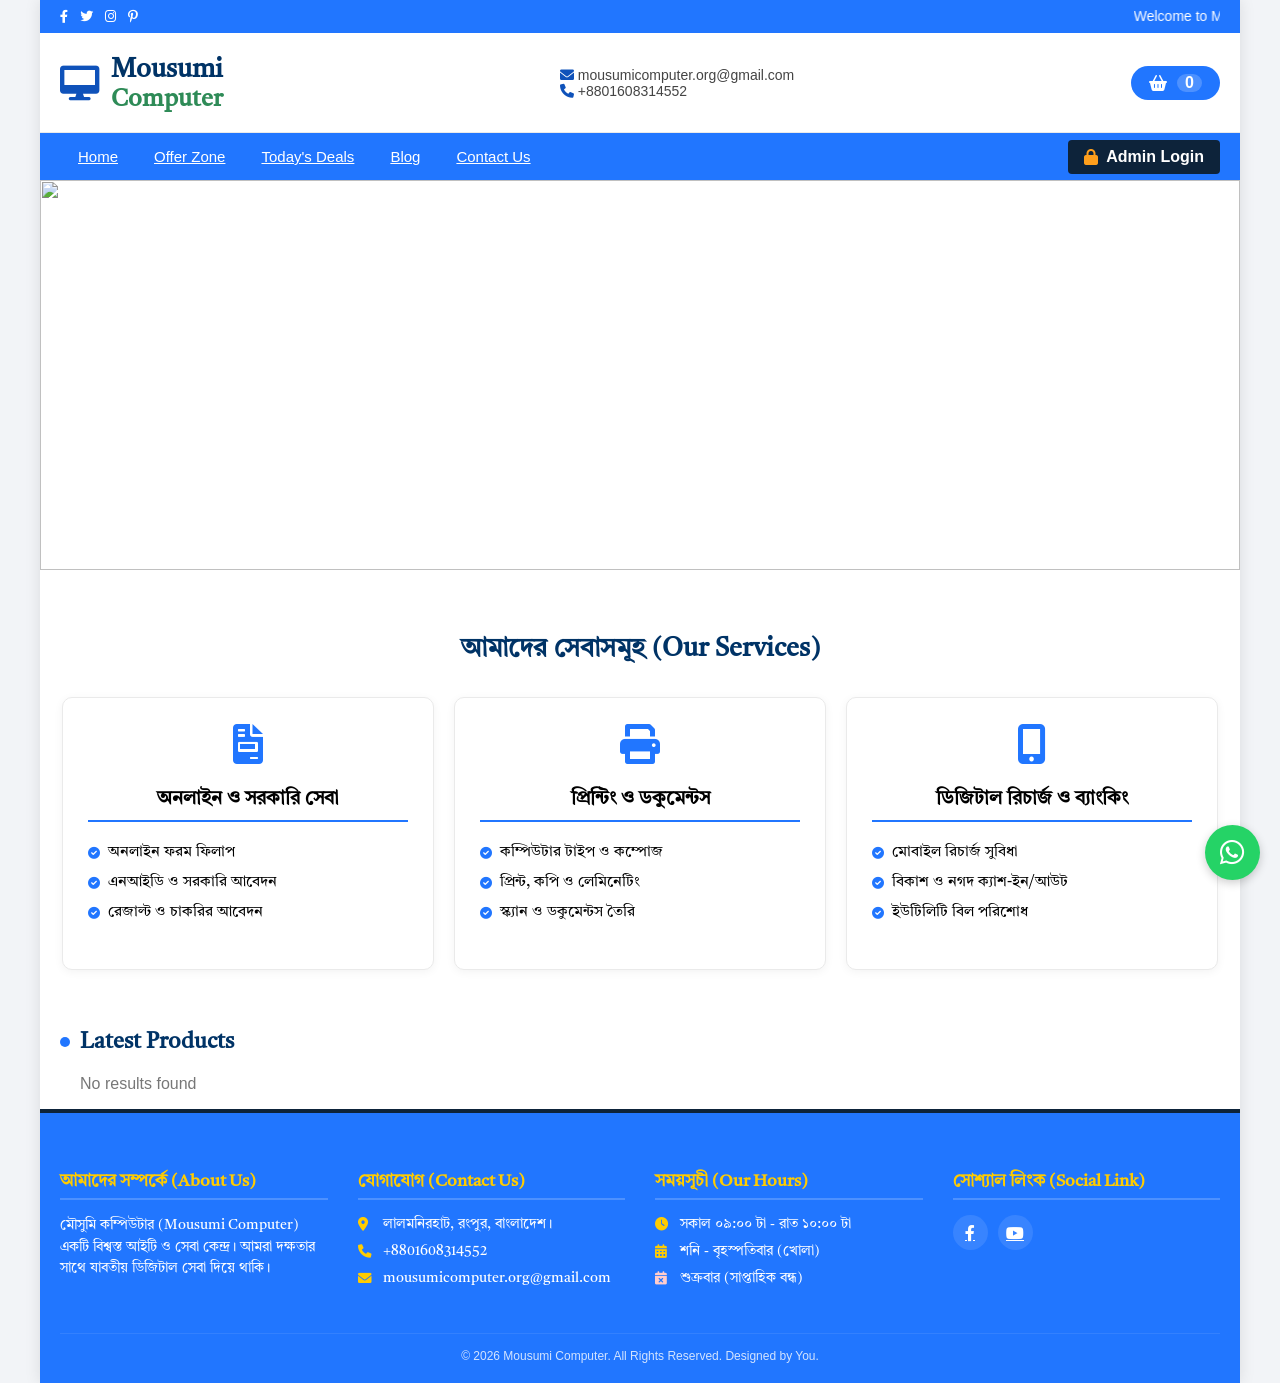
==== index.html @ 5959dccf "Update index.html" ====
<!DOCTYPE html>
<html lang="bn">
<head>
  <meta charset="UTF-8">
  <meta name="viewport" content="width=device-width, initial-scale=1.0">
  <title>Mousumi Computer - IT & Digital Service</title>
  <link href="https://cdnjs.cloudflare.com/ajax/libs/font-awesome/6.0.0/css/all.min.css" rel="stylesheet"/>
  <link href="https://fonts.googleapis.com/css2?family=Tiro+Bangla&display=swap" rel="stylesheet"/>

  <style>
    body { margin: 0; padding: 0; font-family: 'Segoe UI', Tahoma, sans-serif; background-color: #f2f4f7; }
    .site-wrapper { max-width: 1200px; margin: 0 auto; background-color: #ffffff; box-shadow: 0 0 15px rgba(0,0,0,0.1); }
    .tiro-text { font-family: 'Tiro Bangla', serif !important; }

    /* টপ বার */
    .ticker-top-bar { background-color: #2176ff; padding: 8px 20px; color: #ffffff; font-size: 14px; display: flex; justify-content: space-between; align-items: center; }
    .top-social-icons { display: flex; gap: 12px; }
    .top-social-icons a { color: #ffffff; font-size: 13px; }

    /* হেডার */
    .middle-header { padding: 20px; display: flex; justify-content: space-between; align-items: center; border-bottom: 1px solid #eaeaea; }
    .logo-area { display: flex; align-items: center; gap: 12px; }
    .logo-text h1 { margin: 0; font-size: 26px; color: #003366; }
    .logo-text p { margin: 0; font-size: 24px; color: #2e8b57; line-height: 1; font-weight: bold; }
    .contact-details { font-size: 14px; color: #444; font-weight: 500; }
    .cart-box { background-color: #2176ff; color: #ffffff; padding: 8px 18px; border-radius: 30px; display: flex; align-items: center; gap: 10px; font-weight: bold; }

    /* মেনু ও অ্যাডমিন বাটন */
    .nav-container { background-color: #2176ff; display: flex; justify-content: space-between; align-items: center; padding: 0 20px; }
    .main-menu { display: flex; list-style: none; margin: 0; padding: 0; }
    .main-menu li a { color: #ffffff; padding: 15px 18px; display: block; font-size: 15px; }
    .nav-admin-btn { background-color: #0d233a; color: #ffffff; padding: 8px 16px; border-radius: 4px; font-weight: bold; text-decoration: none; display: flex; align-items: center; gap: 8px; }

    /* স্লাইডার */
    .slider-container { width: 100%; position: relative; overflow: hidden; aspect-ratio: 16 / 5.2; }
    .mySlides { display: none; width: 100%; height: 100%; }
    .mySlides img { width: 100%; height: 100%; object-fit: cover; }

    /* সার্ভিস কার্ড */
    .services-section { padding: 40px 20px; text-align: center; }
    .services-title { font-size: 26px; color: #003366; margin-bottom: 30px; font-weight: bold; }
    .services-grid { display: flex; justify-content: center; gap: 20px; flex-wrap: wrap; }
    .service-card { background: #ffffff; border: 1px solid #eaeaea; border-radius: 10px; padding: 25px; width: 320px; text-align: left; box-shadow: 0 2px 10px rgba(0,0,0,0.05); }
    .service-icon-wrapper { text-align: center; margin-bottom: 10px; color: #2176ff; font-size: 40px; }
    .service-card h3 { font-size: 19px; text-align: center; border-bottom: 2px solid #2176ff; padding-bottom: 8px; margin-bottom: 15px; }
    .service-card ul { list-style: none; padding: 0; }
    .service-card ul li { padding: 5px 0; font-size: 14.5px; display: flex; align-items: center; gap: 8px; }
    .service-card ul li i { color: #2176ff; font-size: 12px; }

    /* Latest Products নীল বৃত্ত */
    .section-title { font-size: 22px; color: #003366; display: flex; align-items: center; gap: 10px; padding-left: 20px; }
    .section-title::before { content: ''; width: 10px; height: 10px; background: #2176ff; border-radius: 50%; display: inline-block; }

    /* ফুটার - ব্লকস্টাইল হলুদ টাইটেল */
    .site-footer { background-color: #2176ff; color: #ffffff; padding: 40px 20px 20px 20px; border-top: 4px solid #0d233a; }
    .footer-container { max-width: 1160px; margin: 0 auto; display: grid; grid-template-columns: repeat(auto-fit, minmax(240px, 1fr)); gap: 30px; }
    .footer-title { font-size: 17px; color: #ffcc00; font-weight: bold; margin-bottom: 15px; display: block; border-bottom: 2px solid rgba(255,255,255,0.2); padding-bottom: 5px; }
    .footer-links { list-style: none; padding: 0; }
    .footer-links li { margin-bottom: 10px; font-size: 13.5px; display: flex; align-items: center; gap: 10px; }
    .footer-links i { color: #ffcc00; width: 15px; }

    /* হোয়াটসঅ্যাপ চ্যাট - সঠিক ব্লগার ডিজাইন */
    .ws-chat-popup { display: none; width: 310px; background: white; border-radius: 10px; position: fixed; bottom: 85px; right: 20px; z-index: 1000; box-shadow: 0 5px 20px rgba(0,0,0,0.2); overflow: hidden; }
    .ws-chat-header { background: #075e54; color: white; padding: 12px 15px; display: flex; align-items: center; gap: 10px; }
    .ws-admin-img { width: 35px; height: 35px; background: rgba(255,255,255,0.2); border-radius: 50%; display: flex; align-items: center; justify-content: center; color: #ffcc00; }
    .ws-chat-body { padding: 15px; background: #e5ddd5; font-size: 14px; color: #333; }
    .ws-chat-footer { padding: 10px; background: #f0f0f0; display: flex; gap: 5px; }
    .ws-chat-footer input { flex: 1; border-radius: 20px; border: 1px solid #ccc; padding: 8px 15px; outline: none; }
    .ws-chat-footer button { background: #075e54; color: white; border: none; border-radius: 50%; width: 35px; height: 35px; cursor: pointer; }
    .ws-toggle-btn { position: fixed; bottom: 20px; right: 20px; background: #25d366; color: white; width: 55px; height: 55px; border-radius: 50%; display: flex; align-items: center; justify-content: center; font-size: 28px; cursor: pointer; box-shadow: 0 3px 10px rgba(0,0,0,0.2); }

    @media (max-width: 768px) {
      .services-grid { flex-direction: column; align-items: center; }
      .nav-container { flex-direction: column; padding: 10px; }
      .nav-admin-btn { width: 100%; margin-top: 10px; justify-content: center; }
    }
  </style>
</head>
<body>

<div class="site-wrapper">
  <!-- টপ বার -->
  <div class="ticker-top-bar">
    <div class="top-social-icons">
      <a href="#"><i class="fa-brands fa-facebook-f"></i></a>
      <a href="#"><i class="fa-brands fa-twitter"></i></a>
      <a href="#"><i class="fa-brands fa-instagram"></i></a>
      <a href="#"><i class="fa-brands fa-pinterest-p"></i></a>
    </div>
    <marquee>Welcome to Mousumi Computer! পাবেন সব ধরণের কম্পিউটার এক্সেসরিজ এবং গ্যাজেট।</marquee>
  </div>

  <!-- হেডার -->
  <div class="middle-header">
    <div class="logo-area">
      <i class="fa-solid fa-desktop" style="font-size: 35px; color: #0f52ba;"></i>
      <div class="logo-text">
        <h1 class="tiro-text">Mousumi</h1>
        <p class="tiro-text">Computer</p>
      </div>
    </div>
    <div class="contact-details">
      <span><i class="fa-solid fa-envelope" style="color: #0f52ba;"></i> mousumicomputer.org@gmail.com</span><br>
      <span><i class="fa-solid fa-phone" style="color: #0f52ba;"></i> +8801608314552</span>
    </div>
    <div class="cart-box">
      <i class="fa-solid fa-basket-shopping"></i> <span style="background: rgba(255,255,255,0.2); padding: 0 8px; border-radius: 10px;">0</span>
    </div>
  </div>

  <!-- মেনু -->
  <div class="nav-container">
    <ul class="main-menu">
      <li><a href="index.html">Home</a></li>
      <li><a href="#">Offer Zone</a></li>
      <li><a href="#">Today's Deals</a></li>
      <li><a href="#">Blog</a></li>
      <li><a href="#">Contact Us</a></li>
    </ul>
    <a href="admin.html" class="nav-admin-btn">
      <i class="fa-solid fa-lock" style="color: #ff9f1c;"></i> Admin Login
    </a>
  </div>

  <!-- স্লাইডার -->
  <div class="slider-container">
    <div class="mySlides fade"><img src="https://blogger.googleusercontent.com/img/b/R29vZ2xl/AVvXsEhyuEHGvl0OWkhwhEQazgWS2iI0Tnqu-rxsBnd5VD13ZsOfCiIImD34UCa7UW6gco_7lSqElNNow_Rij5JnmqPov3qjypkMR9bjLF_Wnk3MKYmELNgjDuTcCEBCo_alw096bcs-KJ9iBsoVI7g8ewYsww0SG7R47U9DJKLCsJcaYICsISoyvNTb-TTS_ZKg/s1600/thumbnail.jfif"></div>
    <div class="mySlides fade"><img src="https://blogger.googleusercontent.com/img/b/R29vZ2xl/AVvXsEiOBjonLmNzoJ-79JR7zuG34oybjvqZwEH8qLwM0HSKKPIEevysVa4U8YqpjsA_9lv4SZYMu8xF0lPBM3pud4K5YJ1n7XOcp1-7K0PrOri1k65GQmhEV0urrANFZP_bc9MssMCu3KuhONyDTQImK7ahg5ezvfdNNreG4-GI0QlT85VxvKP08hfyQnPd2Rxc/s1600/unnamed%20%282%29.jpg"></div>
    <script>
      let sIdx = 0; showS();
      function showS() {
        let slides = document.getElementsByClassName("mySlides");
        for (let i = 0; i < slides.length; i++) slides[i].style.display = "none";
        sIdx++; if (sIdx > slides.length) sIdx = 1;
        slides[sIdx-1].style.display = "block";
        setTimeout(showS, 5000);
      }
    </script>
  </div>

  <!-- সার্ভিস সেকশন -->
  <div class="services-section">
    <h2 class="services-title tiro-text">আমাদের সেবাসমূহ (Our Services)</h2>
    <div class="services-grid">
      <div class="service-card">
        <div class="service-icon-wrapper"><i class="fa-solid fa-file-invoice"></i></div>
        <h3 class="tiro-text">অনলাইন ও সরকারি সেবা</h3>
        <ul class="tiro-text">
          <li><i class="fa-solid fa-circle-check"></i> অনলাইন ফরম ফিলাপ</li>
          <li><i class="fa-solid fa-circle-check"></i> এনআইডি ও সরকারি আবেদন</li>
          <li><i class="fa-solid fa-circle-check"></i> রেজাল্ট ও চাকরির আবেদন</li>
        </ul>
      </div>
      <div class="service-card">
        <div class="service-icon-wrapper"><i class="fa-solid fa-print"></i></div>
        <h3 class="tiro-text">প্রিন্টিং ও ডকুমেন্টস</h3>
        <ul class="tiro-text">
          <li><i class="fa-solid fa-circle-check"></i> কম্পিউটার টাইপ ও কম্পোজ</li>
          <li><i class="fa-solid fa-circle-check"></i> প্রিন্ট, কপি ও লেমিনেটিং</li>
          <li><i class="fa-solid fa-circle-check"></i> স্ক্যান ও ডকুমেন্টস তৈরি</li>
        </ul>
      </div>
      <div class="service-card">
        <div class="service-icon-wrapper"><i class="fa-solid fa-mobile-screen-button"></i></div>
        <h3 class="tiro-text">ডিজিটাল রিচার্জ ও ব্যাংকিং</h3>
        <ul class="tiro-text">
          <li><i class="fa-solid fa-circle-check"></i> মোবাইল রিচার্জ সুবিধা</li>
          <li><i class="fa-solid fa-circle-check"></i> বিকাশ ও নগদ ক্যাশ-ইন/আউট</li>
          <li><i class="fa-solid fa-circle-check"></i> ইউটিলিটি বিল পরিশোধ</li>
        </ul>
      </div>
    </div>
  </div>

  <!-- লেটেস্ট প্রোডাক্ট টাইটেল -->
  <h2 class="section-title tiro-text">Latest Products</h2>
  <p style="padding-left: 40px; color: #777;">No results found</p>

  <!-- ফুটার -->
  <footer class="site-footer">
    <div class="footer-container">
      <div class="footer-column">
        <h3 class="footer-title tiro-text">আমাদের সম্পর্কে (About Us)</h3>
        <p class="tiro-text" style="font-size: 13.5px; line-height: 1.6;">মৌসুমি কম্পিউটার (Mousumi Computer) একটি বিশ্বস্ত আইটি ও সেবা কেন্দ্র। আমরা দক্ষতার সাথে যাবতীয় ডিজিটাল সেবা দিয়ে থাকি।</p>
      </div>
      <div class="footer-column">
        <h3 class="footer-title tiro-text">যোগাযোগ (Contact Us)</h3>
        <ul class="footer-links tiro-text">
          <li><i class="fa-solid fa-location-dot"></i> লালমনিরহাট, রংপুর, বাংলাদেশ।</li>
          <li><i class="fa-solid fa-phone"></i> +8801608314552</li>
          <li><i class="fa-solid fa-envelope"></i> mousumicomputer.org@gmail.com</li>
        </ul>
      </div>
      <div class="footer-column">
        <h3 class="footer-title tiro-text">সময়সূচী (Our Hours)</h3>
        <ul class="footer-links tiro-text">
          <li><i class="fa-solid fa-clock"></i> সকাল ০৯:০০ টা - রাত ১০:০০ টা</li>
          <li><i class="fa-solid fa-calendar-days"></i> শনি - বৃহস্পতিবার (খোলা)</li>
          <li><i class="fa-solid fa-calendar-xmark" style="color: #ffcccc;"></i> শুক্রবার (সাপ্তাহিক বন্ধ)</li>
        </ul>
      </div>
      <div class="footer-column">
        <h3 class="footer-title tiro-text">সোশ্যাল লিংক (Social Link)</h3>
        <div style="display: flex; gap: 10px;">
          <a href="#" style="background: rgba(255,255,255,0.1); width: 35px; height: 35px; border-radius: 50%; display: flex; align-items: center; justify-content: center; color: white;"><i class="fa-brands fa-facebook-f"></i></a>
          <a href="#" style="background: rgba(255,255,255,0.1); width: 35px; height: 35px; border-radius: 50%; display: flex; align-items: center; justify-content: center; color: white;"><i class="fa-brands fa-youtube"></i></a>
        </div>
      </div>
    </div>
    <div style="text-align: center; margin-top: 30px; font-size: 12px; opacity: 0.8; border-top: 1px solid rgba(255,255,255,0.1); padding-top: 15px;">
      &copy; 2026 Mousumi Computer. All Rights Reserved. Designed by You.
    </div>
  </footer>
</div>

<!-- হোয়াটসঅ্যাপ চ্যাট -->
<div id="wsChatPopup" class="ws-chat-popup">
  <div class="ws-chat-header">
    <div class="ws-admin-img"><i class="fa-solid fa-user-gear"></i></div>
    <div style="flex: 1;">
      <h4 style="margin: 0; font-size: 15px;">Mousumi Computer</h4>
      <p style="margin: 0; font-size: 11px; opacity: 0.8;">● Online</p>
    </div>
    <button onclick="tgWs()" style="background:none; border:none; color:white; font-size: 20px; cursor:pointer;">&times;</button>
  </div>
  <div class="ws-chat-body tiro-text">আসসালামু আলাইকুম! মৌসুমি কম্পিউটারে আপনাকে স্বাগতম। আমরা কীভাবে আপনাকে সাহায্য করতে পারি?</div>
  <div class="ws-chat-footer">
    <input type="text" id="wsM" placeholder="মেসেজ লিখুন...">
    <button onclick="sendW()"><i class="fa-solid fa-paper-plane"></i></button>
  </div>
</div>
<div class="ws-toggle-btn" onclick="tgWs()"><i class="fa-brands fa-whatsapp"></i></div>

<script>
  function tgWs() { let p = document.getElementById('wsChatPopup'); p.style.display = (p.style.display==='block')?'none':'block'; }
  function sendW() { let m = document.getElementById('wsM').value; if(m) window.open("https://wa.me/8801608314552?text="+encodeURIComponent(m)); }
</script>

</body>
</html>
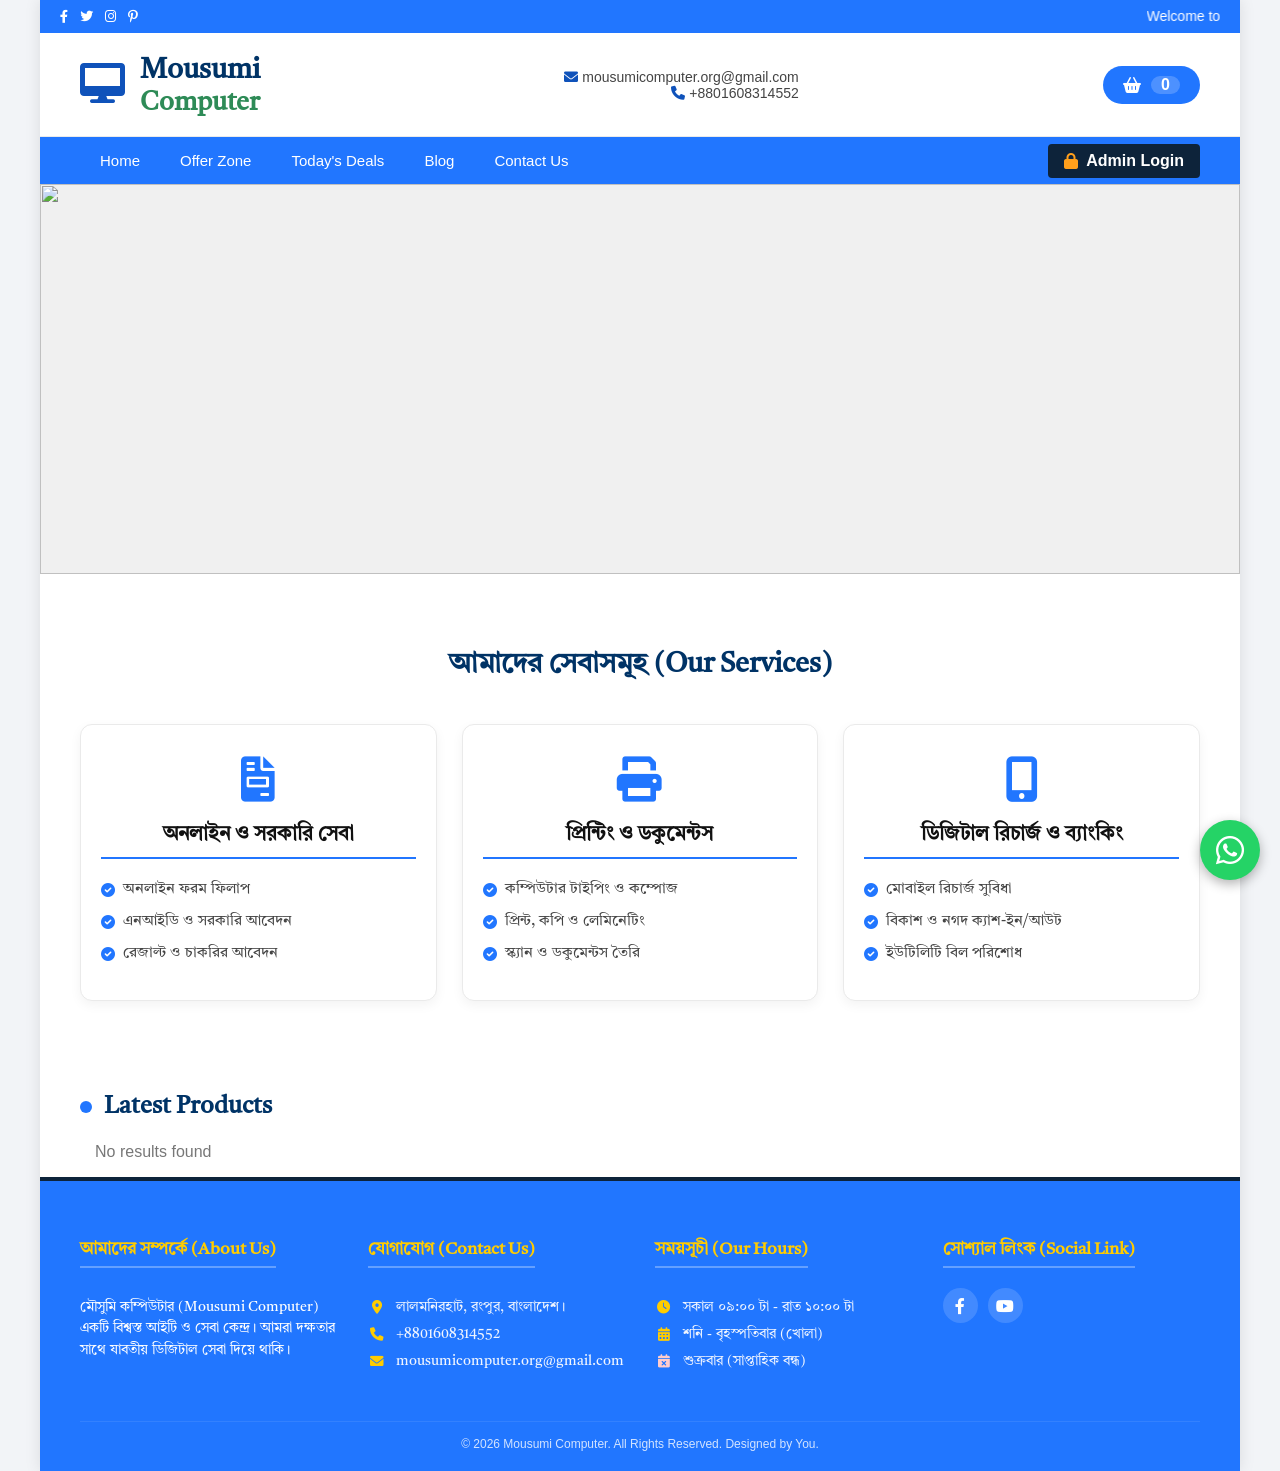
==== commit 690435a8: "Update index.html" ====
--- a/index.html
+++ b/index.html
@@ -4,75 +4,94 @@
   <meta charset="UTF-8">
   <meta name="viewport" content="width=device-width, initial-scale=1.0">
   <title>Mousumi Computer - IT & Digital Service</title>
+  
+  <!-- FontAwesome Icons -->
   <link href="https://cdnjs.cloudflare.com/ajax/libs/font-awesome/6.0.0/css/all.min.css" rel="stylesheet"/>
+  
+  <!-- Tiro Bangla & Google Fonts -->
   <link href="https://fonts.googleapis.com/css2?family=Tiro+Bangla&display=swap" rel="stylesheet"/>
 
   <style>
-    body { margin: 0; padding: 0; font-family: 'Segoe UI', Tahoma, sans-serif; background-color: #f2f4f7; }
+    /* ১. গ্লোবাল ডিজাইন */
+    body { margin: 0; padding: 0; font-family: 'Segoe UI', Tahoma, Geneva, sans-serif; background-color: #f2f4f7; color: #333; }
+    a { text-decoration: none; }
     .site-wrapper { max-width: 1200px; margin: 0 auto; background-color: #ffffff; box-shadow: 0 0 15px rgba(0,0,0,0.1); }
     .tiro-text { font-family: 'Tiro Bangla', serif !important; }
 
-    /* টপ বার */
+    /* ২. টপ বার */
     .ticker-top-bar { background-color: #2176ff; padding: 8px 20px; color: #ffffff; font-size: 14px; display: flex; justify-content: space-between; align-items: center; }
     .top-social-icons { display: flex; gap: 12px; }
     .top-social-icons a { color: #ffffff; font-size: 13px; }
 
-    /* হেডার */
-    .middle-header { padding: 20px; display: flex; justify-content: space-between; align-items: center; border-bottom: 1px solid #eaeaea; }
-    .logo-area { display: flex; align-items: center; gap: 12px; }
-    .logo-text h1 { margin: 0; font-size: 26px; color: #003366; }
-    .logo-text p { margin: 0; font-size: 24px; color: #2e8b57; line-height: 1; font-weight: bold; }
-    .contact-details { font-size: 14px; color: #444; font-weight: 500; }
-    .cart-box { background-color: #2176ff; color: #ffffff; padding: 8px 18px; border-radius: 30px; display: flex; align-items: center; gap: 10px; font-weight: bold; }
-
-    /* মেনু ও অ্যাডমিন বাটন */
-    .nav-container { background-color: #2176ff; display: flex; justify-content: space-between; align-items: center; padding: 0 20px; }
+    /* ৩. মিডল হেডার */
+    .middle-header { padding: 20px 40px; display: flex; justify-content: space-between; align-items: center; background: #ffffff; border-bottom: 1px solid #eaeaea; }
+    .logo-area { display: flex; align-items: center; gap: 15px; }
+    .logo-icon { color: #0f52ba; font-size: 40px; }
+    .logo-text h1 { margin: 0; font-size: 28px; color: #003366; font-weight: bold; }
+    .logo-text p { margin: 0; font-size: 26px; color: #2e8b57; font-weight: bold; line-height: 1; }
+    .contact-details { font-size: 14px; color: #444; font-weight: 500; text-align: right; }
+    .cart-box { background-color: #2176ff; color: #ffffff; padding: 10px 20px; border-radius: 30px; display: flex; align-items: center; gap: 10px; font-weight: bold; }
+
+    /* ৪. নেভিগেশন ও অ্যাডমিন বাটন */
+    .nav-container { background-color: #2176ff; display: flex; justify-content: space-between; align-items: center; padding: 0 40px; }
     .main-menu { display: flex; list-style: none; margin: 0; padding: 0; }
-    .main-menu li a { color: #ffffff; padding: 15px 18px; display: block; font-size: 15px; }
-    .nav-admin-btn { background-color: #0d233a; color: #ffffff; padding: 8px 16px; border-radius: 4px; font-weight: bold; text-decoration: none; display: flex; align-items: center; gap: 8px; }
-
-    /* স্লাইডার */
-    .slider-container { width: 100%; position: relative; overflow: hidden; aspect-ratio: 16 / 5.2; }
+    .main-menu li a { color: #ffffff; display: block; padding: 15px 20px; font-size: 15px; font-weight: 500; }
+    .nav-admin-btn { background-color: #0d233a; color: #ffffff; padding: 8px 16px; border-radius: 4px; font-weight: 600; display: inline-flex; align-items: center; gap: 8px; }
+
+    /* ৫. ইমেজ স্লাইডার */
+    .slider-container { width: 100%; position: relative; overflow: hidden; aspect-ratio: 16 / 5.2; background-color: #f0f0f0; }
     .mySlides { display: none; width: 100%; height: 100%; }
     .mySlides img { width: 100%; height: 100%; object-fit: cover; }
 
-    /* সার্ভিস কার্ড */
-    .services-section { padding: 40px 20px; text-align: center; }
-    .services-title { font-size: 26px; color: #003366; margin-bottom: 30px; font-weight: bold; }
-    .services-grid { display: flex; justify-content: center; gap: 20px; flex-wrap: wrap; }
-    .service-card { background: #ffffff; border: 1px solid #eaeaea; border-radius: 10px; padding: 25px; width: 320px; text-align: left; box-shadow: 0 2px 10px rgba(0,0,0,0.05); }
-    .service-icon-wrapper { text-align: center; margin-bottom: 10px; color: #2176ff; font-size: 40px; }
-    .service-card h3 { font-size: 19px; text-align: center; border-bottom: 2px solid #2176ff; padding-bottom: 8px; margin-bottom: 15px; }
-    .service-card ul { list-style: none; padding: 0; }
-    .service-card ul li { padding: 5px 0; font-size: 14.5px; display: flex; align-items: center; gap: 8px; }
-    .service-card ul li i { color: #2176ff; font-size: 12px; }
-
-    /* Latest Products নীল বৃত্ত */
-    .section-title { font-size: 22px; color: #003366; display: flex; align-items: center; gap: 10px; padding-left: 20px; }
-    .section-title::before { content: ''; width: 10px; height: 10px; background: #2176ff; border-radius: 50%; display: inline-block; }
-
-    /* ফুটার - ব্লকস্টাইল হলুদ টাইটেল */
-    .site-footer { background-color: #2176ff; color: #ffffff; padding: 40px 20px 20px 20px; border-top: 4px solid #0d233a; }
-    .footer-container { max-width: 1160px; margin: 0 auto; display: grid; grid-template-columns: repeat(auto-fit, minmax(240px, 1fr)); gap: 30px; }
-    .footer-title { font-size: 17px; color: #ffcc00; font-weight: bold; margin-bottom: 15px; display: block; border-bottom: 2px solid rgba(255,255,255,0.2); padding-bottom: 5px; }
+    /* ৬. আমাদের সেবাসমূহ (ডেস্কটপে ৩টি এক লাইনে রাখার জন্য Grid ব্যবহার) */
+    .services-section { padding: 50px 40px; background-color: #ffffff; text-align: center; }
+    .services-title { font-size: 28px; color: #003366; margin-bottom: 40px; font-weight: bold; }
+    .services-grid { 
+      display: grid; 
+      grid-template-columns: repeat(3, 1fr); /* ডেস্কটপে ৩টি সমান কলাম */
+      gap: 25px; 
+      max-width: 1120px; 
+      margin: 0 auto; 
+    }
+    .service-card {
+      background: #ffffff; border: 1px solid #eaeaea; border-radius: 12px; padding: 30px 20px;
+      box-shadow: 0 4px 12px rgba(0,0,0,0.05); text-align: left;
+    }
+    .service-icon-wrapper { text-align: center; margin-bottom: 15px; color: #2176ff; font-size: 45px; }
+    .service-card h3 { font-size: 20px; color: #111; margin: 10px 0; text-align: center; border-bottom: 2px solid #2176ff; padding-bottom: 8px; font-weight: bold; white-space: nowrap; }
+    .service-card ul { list-style: none; padding: 0; margin: 15px 0 0 0; }
+    .service-card ul li { font-size: 15px; color: #444; padding: 6px 0; display: flex; align-items: center; gap: 8px; }
+    .service-card ul li i { color: #2176ff; font-size: 14px; }
+
+    /* ৭. লেটেস্ট প্রোডাক্ট টাইটেল */
+    .section-title { font-size: 24px; color: #003366; display: flex; align-items: center; gap: 12px; margin: 40px 0 20px 40px; font-weight: bold; }
+    .section-title::before { content: ''; width: 12px; height: 12px; background: #2176ff; border-radius: 50%; display: inline-block; }
+
+    /* ৮. ফুটার ডিজাইন */
+    .site-footer { background-color: #2176ff; color: #ffffff; padding: 40px 40px 20px 40px; border-top: 4px solid #0d233a; }
+    .footer-container { display: grid; grid-template-columns: repeat(auto-fit, minmax(250px, 1fr)); gap: 30px; }
+    .footer-title { font-size: 17px; color: #ffcc00; font-weight: bold; margin-bottom: 15px; display: inline-block; border-bottom: 2px solid rgba(255,255,255,0.3); padding-bottom: 5px; }
     .footer-links { list-style: none; padding: 0; }
-    .footer-links li { margin-bottom: 10px; font-size: 13.5px; display: flex; align-items: center; gap: 10px; }
-    .footer-links i { color: #ffcc00; width: 15px; }
-
-    /* হোয়াটসঅ্যাপ চ্যাট - সঠিক ব্লগার ডিজাইন */
-    .ws-chat-popup { display: none; width: 310px; background: white; border-radius: 10px; position: fixed; bottom: 85px; right: 20px; z-index: 1000; box-shadow: 0 5px 20px rgba(0,0,0,0.2); overflow: hidden; }
-    .ws-chat-header { background: #075e54; color: white; padding: 12px 15px; display: flex; align-items: center; gap: 10px; }
-    .ws-admin-img { width: 35px; height: 35px; background: rgba(255,255,255,0.2); border-radius: 50%; display: flex; align-items: center; justify-content: center; color: #ffcc00; }
-    .ws-chat-body { padding: 15px; background: #e5ddd5; font-size: 14px; color: #333; }
-    .ws-chat-footer { padding: 10px; background: #f0f0f0; display: flex; gap: 5px; }
-    .ws-chat-footer input { flex: 1; border-radius: 20px; border: 1px solid #ccc; padding: 8px 15px; outline: none; }
-    .ws-chat-footer button { background: #075e54; color: white; border: none; border-radius: 50%; width: 35px; height: 35px; cursor: pointer; }
-    .ws-toggle-btn { position: fixed; bottom: 20px; right: 20px; background: #25d366; color: white; width: 55px; height: 55px; border-radius: 50%; display: flex; align-items: center; justify-content: center; font-size: 28px; cursor: pointer; box-shadow: 0 3px 10px rgba(0,0,0,0.2); }
-
-    @media (max-width: 768px) {
-      .services-grid { flex-direction: column; align-items: center; }
-      .nav-container { flex-direction: column; padding: 10px; }
+    .footer-links li { margin-bottom: 10px; font-size: 13.5px; display: flex; align-items: center; gap: 10px; color: #f0f5ff; }
+    .footer-links i { color: #ffcc00; width: 18px; text-align: center; }
+
+    /* ৯. হোয়াটসঅ্যাপ চ্যাট */
+    .ws-chat-popup { display: none; width: 310px; background: white; border-radius: 12px; position: fixed; bottom: 90px; right: 20px; z-index: 10000; box-shadow: 0 5px 25px rgba(0,0,0,0.2); overflow: hidden; }
+    .ws-chat-header { background: #075e54; color: white; padding: 15px; display: flex; align-items: center; gap: 12px; }
+    .ws-admin-img { width: 40px; height: 40px; background: rgba(255,255,255,0.2); border-radius: 50%; display: flex; align-items: center; justify-content: center; color: #ffcc00; font-size: 20px; }
+    .ws-chat-body { padding: 20px; background: #e5ddd5; font-size: 14px; color: #333; line-height: 1.5; }
+    .ws-chat-footer { padding: 10px; background: #f0f0f0; display: flex; gap: 8px; border-top: 1px solid #ddd; }
+    .ws-chat-footer input { flex: 1; border-radius: 20px; border: 1px solid #ccc; padding: 10px 15px; outline: none; }
+    .ws-chat-footer button { background: #075e54; color: white; border: none; border-radius: 50%; width: 40px; height: 40px; cursor: pointer; display: flex; align-items: center; justify-content: center; }
+    .ws-toggle-btn { position: fixed; bottom: 20px; right: 20px; background: #25d366; color: white; width: 60px; height: 60px; border-radius: 50%; display: flex; align-items: center; justify-content: center; font-size: 32px; cursor: pointer; box-shadow: 0 4px 12px rgba(0,0,0,0.3); z-index: 9999; }
+
+    /* ১০. রেসপন্সিভ মোবাইল ডিজাইন */
+    @media (max-width: 900px) {
+      .services-grid { grid-template-columns: 1fr; } /* মোবাইলে একটি করে কার্ড */
+      .middle-header, .nav-container { padding: 15px 20px; flex-direction: column; text-align: center; }
+      .contact-details { text-align: center; margin: 10px 0; }
       .nav-admin-btn { width: 100%; margin-top: 10px; justify-content: center; }
+      .logo-area { flex-direction: column; }
     }
   </style>
 </head>
@@ -87,13 +106,15 @@
       <a href="#"><i class="fa-brands fa-instagram"></i></a>
       <a href="#"><i class="fa-brands fa-pinterest-p"></i></a>
     </div>
-    <marquee>Welcome to Mousumi Computer! পাবেন সব ধরণের কম্পিউটার এক্সেসরিজ এবং গ্যাজেট।</marquee>
-  </div>
-
-  <!-- হেডার -->
+    <marquee behavior="scroll" direction="left" scrollamount="6">
+      Welcome to Mousumi Computer! পাবেন সব ধরণের কম্পিউটার এক্সেসরিজ এবং ডিজিটাল অনলাইন সেবা।
+    </marquee>
+  </div>
+
+  <!-- মিডল হেডার -->
   <div class="middle-header">
     <div class="logo-area">
-      <i class="fa-solid fa-desktop" style="font-size: 35px; color: #0f52ba;"></i>
+      <div class="logo-icon"><i class="fa-solid fa-desktop"></i></div>
       <div class="logo-text">
         <h1 class="tiro-text">Mousumi</h1>
         <p class="tiro-text">Computer</p>
@@ -104,41 +125,45 @@
       <span><i class="fa-solid fa-phone" style="color: #0f52ba;"></i> +8801608314552</span>
     </div>
     <div class="cart-box">
-      <i class="fa-solid fa-basket-shopping"></i> <span style="background: rgba(255,255,255,0.2); padding: 0 8px; border-radius: 10px;">0</span>
-    </div>
-  </div>
-
-  <!-- মেনু -->
+      <i class="fa-solid fa-basket-shopping"></i>
+      <span style="background: rgba(255,255,255,0.2); padding: 0 10px; border-radius: 10px;">0</span>
+    </div>
+  </div>
+
+  <!-- নেভিগেশন বার -->
   <div class="nav-container">
-    <ul class="main-menu">
-      <li><a href="index.html">Home</a></li>
-      <li><a href="#">Offer Zone</a></li>
-      <li><a href="#">Today's Deals</a></li>
-      <li><a href="#">Blog</a></li>
-      <li><a href="#">Contact Us</a></li>
-    </ul>
-    <a href="admin.html" class="nav-admin-btn">
+    <nav class="main-nav">
+      <ul class="main-menu">
+        <li><a href="index.html">Home</a></li>
+        <li><a href="#">Offer Zone</a></li>
+        <li><a href="#">Today's Deals</a></li>
+        <li><a href="#">Blog</a></li>
+        <li><a href="#">Contact Us</a></li>
+      </ul>
+    </nav>
+    <a class="nav-admin-btn" href="admin.html">
       <i class="fa-solid fa-lock" style="color: #ff9f1c;"></i> Admin Login
     </a>
   </div>
 
-  <!-- স্লাইডার -->
+  <!-- স্লাইডার সেকশন -->
   <div class="slider-container">
     <div class="mySlides fade"><img src="https://blogger.googleusercontent.com/img/b/R29vZ2xl/AVvXsEhyuEHGvl0OWkhwhEQazgWS2iI0Tnqu-rxsBnd5VD13ZsOfCiIImD34UCa7UW6gco_7lSqElNNow_Rij5JnmqPov3qjypkMR9bjLF_Wnk3MKYmELNgjDuTcCEBCo_alw096bcs-KJ9iBsoVI7g8ewYsww0SG7R47U9DJKLCsJcaYICsISoyvNTb-TTS_ZKg/s1600/thumbnail.jfif"></div>
     <div class="mySlides fade"><img src="https://blogger.googleusercontent.com/img/b/R29vZ2xl/AVvXsEiOBjonLmNzoJ-79JR7zuG34oybjvqZwEH8qLwM0HSKKPIEevysVa4U8YqpjsA_9lv4SZYMu8xF0lPBM3pud4K5YJ1n7XOcp1-7K0PrOri1k65GQmhEV0urrANFZP_bc9MssMCu3KuhONyDTQImK7ahg5ezvfdNNreG4-GI0QlT85VxvKP08hfyQnPd2Rxc/s1600/unnamed%20%282%29.jpg"></div>
+    <div class="mySlides fade"><img src="https://blogger.googleusercontent.com/img/b/R29vZ2xl/AVvXsEjDRbRHiH_t4ZetPs1KztsKGjz6k7EFvgqUNVZYAP2O4VTO_-4Z07NgOjpKpo0WSaEfnagQMR4kqxgtZJxun83jD0m7LBlAWStbqzazYfzwaqb8mdRytxt3wlNVcKGo5CR__1RZHaFEreQBy6z_nN76RVLuKHj_v3lYAYeraO-A6KYgl1Mi6fKGf6Vak33S/s1600/Gemini_Generated_Image_4jooca4jooca4joo.png"></div>
     <script>
-      let sIdx = 0; showS();
-      function showS() {
+      let slideIndex = 0; showSlides();
+      function showSlides() {
         let slides = document.getElementsByClassName("mySlides");
         for (let i = 0; i < slides.length; i++) slides[i].style.display = "none";
-        sIdx++; if (sIdx > slides.length) sIdx = 1;
-        slides[sIdx-1].style.display = "block";
-        setTimeout(showS, 5000);
+        slideIndex++; if (slideIndex > slides.length) slideIndex = 1;
+        slides[slideIndex-1].style.display = "block";
+        setTimeout(showSlides, 5000);
       }
     </script>
   </div>
 
-  <!-- সার্ভিস সেকশন -->
+  <!-- আমাদের সেবাসমূহ (ডেস্কটপে ৩টি এক লাইনে থাকবে) -->
   <div class="services-section">
     <h2 class="services-title tiro-text">আমাদের সেবাসমূহ (Our Services)</h2>
     <div class="services-grid">
@@ -155,7 +180,7 @@
         <div class="service-icon-wrapper"><i class="fa-solid fa-print"></i></div>
         <h3 class="tiro-text">প্রিন্টিং ও ডকুমেন্টস</h3>
         <ul class="tiro-text">
-          <li><i class="fa-solid fa-circle-check"></i> কম্পিউটার টাইপ ও কম্পোজ</li>
+          <li><i class="fa-solid fa-circle-check"></i> কম্পিউটার টাইপিং ও কম্পোজ</li>
           <li><i class="fa-solid fa-circle-check"></i> প্রিন্ট, কপি ও লেমিনেটিং</li>
           <li><i class="fa-solid fa-circle-check"></i> স্ক্যান ও ডকুমেন্টস তৈরি</li>
         </ul>
@@ -174,9 +199,9 @@
 
   <!-- লেটেস্ট প্রোডাক্ট টাইটেল -->
   <h2 class="section-title tiro-text">Latest Products</h2>
-  <p style="padding-left: 40px; color: #777;">No results found</p>
-
-  <!-- ফুটার -->
+  <p style="padding-left: 55px; color: #777;">No results found</p>
+
+  <!-- ফুটার ডিজাইন -->
   <footer class="site-footer">
     <div class="footer-container">
       <div class="footer-column">
@@ -201,39 +226,48 @@
       </div>
       <div class="footer-column">
         <h3 class="footer-title tiro-text">সোশ্যাল লিংক (Social Link)</h3>
-        <div style="display: flex; gap: 10px;">
-          <a href="#" style="background: rgba(255,255,255,0.1); width: 35px; height: 35px; border-radius: 50%; display: flex; align-items: center; justify-content: center; color: white;"><i class="fa-brands fa-facebook-f"></i></a>
-          <a href="#" style="background: rgba(255,255,255,0.1); width: 35px; height: 35px; border-radius: 50%; display: flex; align-items: center; justify-content: center; color: white;"><i class="fa-brands fa-youtube"></i></a>
+        <div style="display: flex; gap: 10px; margin-top: 5px;">
+          <a href="#" style="background: rgba(255,255,255,0.15); width: 35px; height: 35px; border-radius: 50%; display: flex; align-items: center; justify-content: center; color: white;"><i class="fa-brands fa-facebook-f"></i></a>
+          <a href="#" style="background: rgba(255,255,255,0.15); width: 35px; height: 35px; border-radius: 50%; display: flex; align-items: center; justify-content: center; color: white;"><i class="fa-brands fa-youtube"></i></a>
         </div>
       </div>
     </div>
-    <div style="text-align: center; margin-top: 30px; font-size: 12px; opacity: 0.8; border-top: 1px solid rgba(255,255,255,0.1); padding-top: 15px;">
+    <div style="text-align: center; margin-top: 35px; font-size: 12px; opacity: 0.8; border-top: 1px solid rgba(255,255,255,0.1); padding-top: 15px;">
       &copy; 2026 Mousumi Computer. All Rights Reserved. Designed by You.
     </div>
   </footer>
 </div>
 
-<!-- হোয়াটসঅ্যাপ চ্যাট -->
+<!-- হোয়াটসঅ্যাপ চ্যাট বক্‌স -->
 <div id="wsChatPopup" class="ws-chat-popup">
   <div class="ws-chat-header">
     <div class="ws-admin-img"><i class="fa-solid fa-user-gear"></i></div>
     <div style="flex: 1;">
       <h4 style="margin: 0; font-size: 15px;">Mousumi Computer</h4>
-      <p style="margin: 0; font-size: 11px; opacity: 0.8;">● Online</p>
-    </div>
-    <button onclick="tgWs()" style="background:none; border:none; color:white; font-size: 20px; cursor:pointer;">&times;</button>
-  </div>
-  <div class="ws-chat-body tiro-text">আসসালামু আলাইকুম! মৌসুমি কম্পিউটারে আপনাকে স্বাগতম। আমরা কীভাবে আপনাকে সাহায্য করতে পারি?</div>
+      <p style="margin: 0; font-size: 11px; color: #cfdfdb;">● Online</p>
+    </div>
+    <button onclick="toggleWs()" style="background:none; border:none; color:white; font-size: 22px; cursor:pointer;">&times;</button>
+  </div>
+  <div class="ws-chat-body tiro-text">আসসালামু আলাইকুম! মৌসুমি কম্পিউটারে আপনাকে স্বাগতম। আমরা কীভাবে আপনাকে সাহায্য করতে পারি? নিচে আপনার মেসেজটি লিখুন।</div>
   <div class="ws-chat-footer">
-    <input type="text" id="wsM" placeholder="মেসেজ লিখুন...">
+    <input type="text" id="wsInput" placeholder="এখানে মেসেজ লিখুন...">
     <button onclick="sendW()"><i class="fa-solid fa-paper-plane"></i></button>
   </div>
 </div>
-<div class="ws-toggle-btn" onclick="tgWs()"><i class="fa-brands fa-whatsapp"></i></div>
+<div class="ws-toggle-btn" onclick="toggleWs()"><i class="fa-brands fa-whatsapp"></i></div>
 
 <script>
-  function tgWs() { let p = document.getElementById('wsChatPopup'); p.style.display = (p.style.display==='block')?'none':'block'; }
-  function sendW() { let m = document.getElementById('wsM').value; if(m) window.open("https://wa.me/8801608314552?text="+encodeURIComponent(m)); }
+  function toggleWs() { 
+    let p = document.getElementById('wsChatPopup'); 
+    p.style.display = (p.style.display === 'block') ? 'none' : 'block'; 
+  }
+  function sendW() { 
+    let m = document.getElementById('wsInput').value; 
+    if(m) {
+      window.open("https://wa.me/8801608314552?text=" + encodeURIComponent(m), '_blank'); 
+      document.getElementById('wsInput').value = '';
+    }
+  }
 </script>
 
 </body>
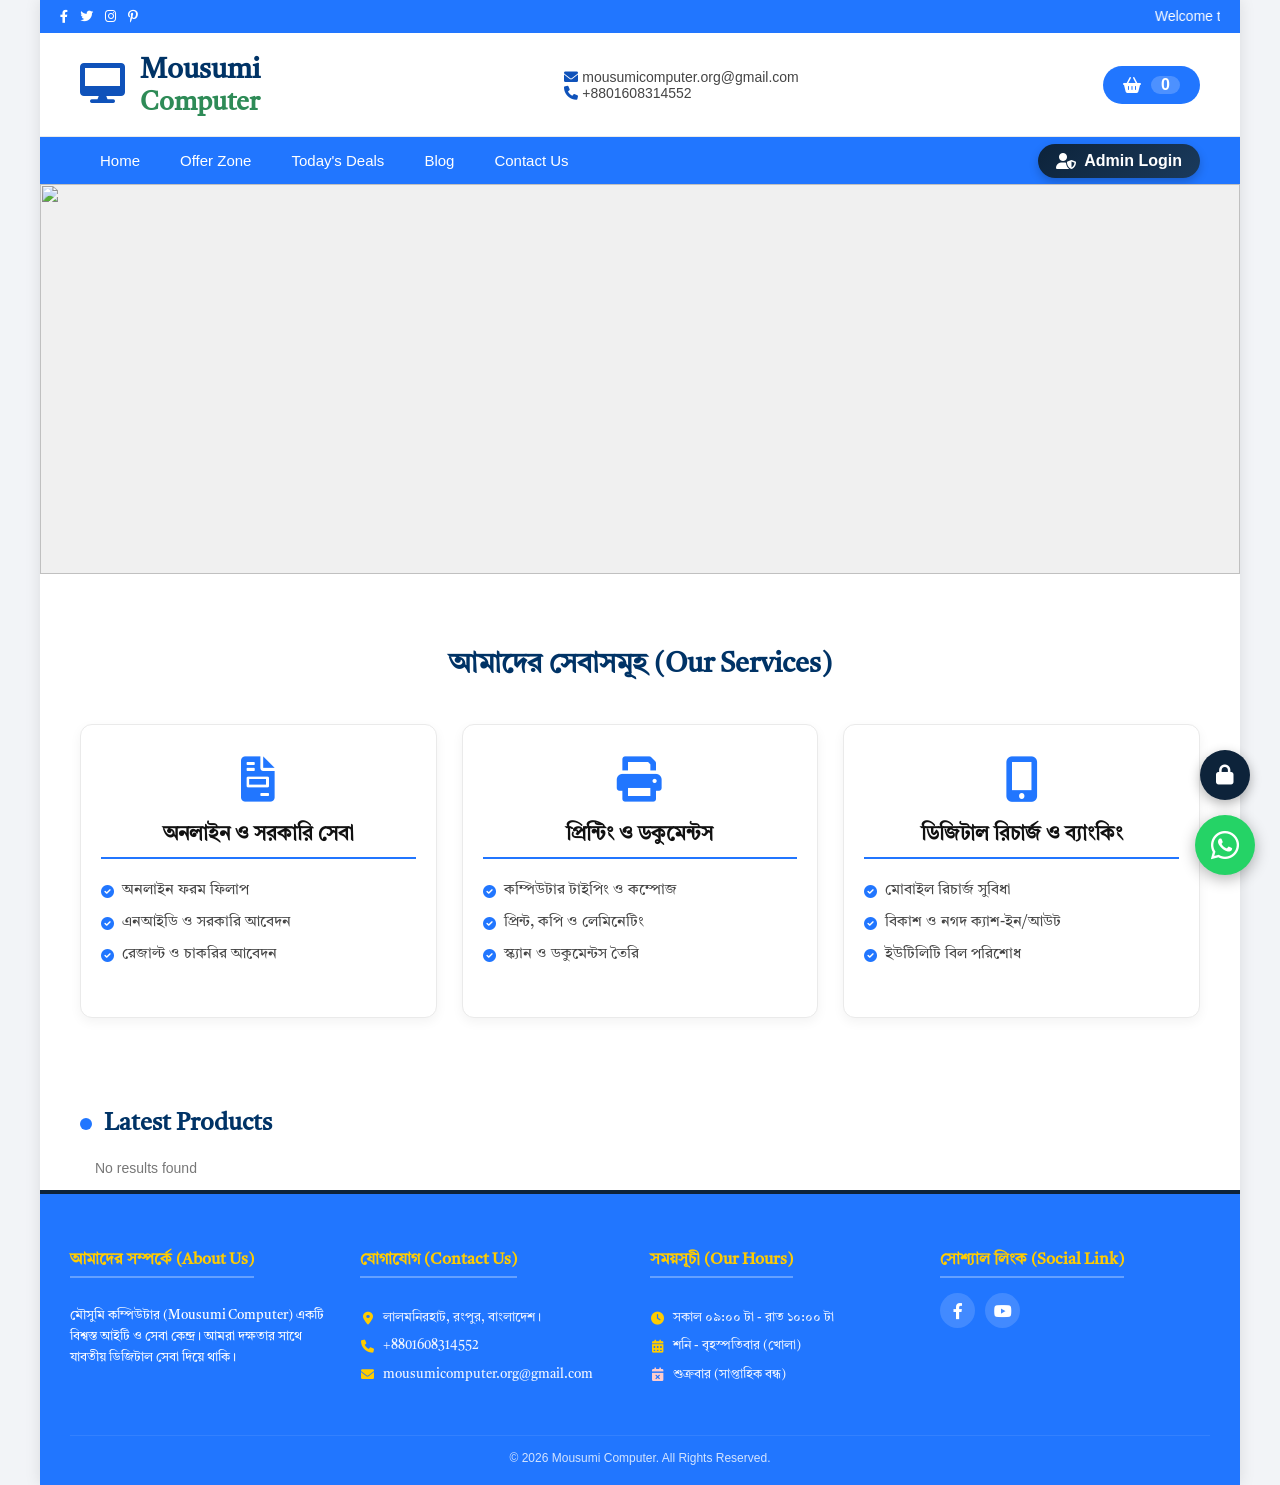
==== commit bb2503c5: "Update index.html" ====
--- a/index.html
+++ b/index.html
@@ -13,7 +13,7 @@
 
   <style>
     /* ১. গ্লোবাল ডিজাইন */
-    body { margin: 0; padding: 0; font-family: 'Segoe UI', Tahoma, Geneva, sans-serif; background-color: #f2f4f7; color: #333; }
+    body { margin: 0; padding: 0; font-family: 'Segoe UI', Tahoma, sans-serif; background-color: #f2f4f7; color: #333; overflow-x: hidden; }
     a { text-decoration: none; }
     .site-wrapper { max-width: 1200px; margin: 0 auto; background-color: #ffffff; box-shadow: 0 0 15px rgba(0,0,0,0.1); }
     .tiro-text { font-family: 'Tiro Bangla', serif !important; }
@@ -29,69 +29,117 @@
     .logo-icon { color: #0f52ba; font-size: 40px; }
     .logo-text h1 { margin: 0; font-size: 28px; color: #003366; font-weight: bold; }
     .logo-text p { margin: 0; font-size: 26px; color: #2e8b57; font-weight: bold; line-height: 1; }
-    .contact-details { font-size: 14px; color: #444; font-weight: 500; text-align: right; }
+    .contact-details { font-size: 14px; color: #444; font-weight: 500; }
     .cart-box { background-color: #2176ff; color: #ffffff; padding: 10px 20px; border-radius: 30px; display: flex; align-items: center; gap: 10px; font-weight: bold; }
 
-    /* ৪. নেভিগেশন ও অ্যাডমিন বাটন */
+    /* ৪. নেভিগেশন বার */
     .nav-container { background-color: #2176ff; display: flex; justify-content: space-between; align-items: center; padding: 0 40px; }
     .main-menu { display: flex; list-style: none; margin: 0; padding: 0; }
     .main-menu li a { color: #ffffff; display: block; padding: 15px 20px; font-size: 15px; font-weight: 500; }
-    .nav-admin-btn { background-color: #0d233a; color: #ffffff; padding: 8px 16px; border-radius: 4px; font-weight: 600; display: inline-flex; align-items: center; gap: 8px; }
+
+    /* আধুনিক অ্যাডমিন বাটন (অ্যানিমেটেড গ্রেডিয়েন্ট) */
+    .nav-admin-btn {
+      background: linear-gradient(135deg, #0d233a 0%, #1a3a5c 100%);
+      color: #ffffff !important;
+      padding: 8px 18px !important;
+      border-radius: 50px;
+      font-weight: 700;
+      display: inline-flex;
+      align-items: center;
+      gap: 8px;
+      box-shadow: 0 4px 10px rgba(0,0,0,0.2);
+      transition: all 0.3s;
+    }
+    .nav-admin-btn:hover { transform: translateY(-2px); box-shadow: 0 6px 15px rgba(0,0,0,0.3); }
 
     /* ৫. ইমেজ স্লাইডার */
     .slider-container { width: 100%; position: relative; overflow: hidden; aspect-ratio: 16 / 5.2; background-color: #f0f0f0; }
     .mySlides { display: none; width: 100%; height: 100%; }
     .mySlides img { width: 100%; height: 100%; object-fit: cover; }
 
-    /* ৬. আমাদের সেবাসমূহ (ডেস্কটপে ৩টি এক লাইনে রাখার জন্য Grid ব্যবহার) */
-    .services-section { padding: 50px 40px; background-color: #ffffff; text-align: center; }
+    /* ৬. সার্ভিস সেকশন */
+    .services-section { padding: 50px 40px; text-align: center; }
     .services-title { font-size: 28px; color: #003366; margin-bottom: 40px; font-weight: bold; }
-    .services-grid { 
-      display: grid; 
-      grid-template-columns: repeat(3, 1fr); /* ডেস্কটপে ৩টি সমান কলাম */
-      gap: 25px; 
-      max-width: 1120px; 
-      margin: 0 auto; 
-    }
-    .service-card {
-      background: #ffffff; border: 1px solid #eaeaea; border-radius: 12px; padding: 30px 20px;
-      box-shadow: 0 4px 12px rgba(0,0,0,0.05); text-align: left;
-    }
+    .services-grid { display: grid; grid-template-columns: repeat(3, 1fr); gap: 25px; max-width: 1120px; margin: 0 auto; }
+    .service-card { background: #ffffff; border: 1px solid #eaeaea; border-radius: 12px; padding: 30px 20px; box-shadow: 0 4px 12px rgba(0,0,0,0.05); text-align: left; }
     .service-icon-wrapper { text-align: center; margin-bottom: 15px; color: #2176ff; font-size: 45px; }
-    .service-card h3 { font-size: 20px; color: #111; margin: 10px 0; text-align: center; border-bottom: 2px solid #2176ff; padding-bottom: 8px; font-weight: bold; white-space: nowrap; }
-    .service-card ul { list-style: none; padding: 0; margin: 15px 0 0 0; }
-    .service-card ul li { font-size: 15px; color: #444; padding: 6px 0; display: flex; align-items: center; gap: 8px; }
-    .service-card ul li i { color: #2176ff; font-size: 14px; }
+    .service-card h3 { font-size: 20px; color: #111; margin: 10px 0; text-align: center; border-bottom: 2px solid #2176ff; padding-bottom: 8px; font-weight: bold; }
+    .service-card ul { list-style: none; padding: 0; }
+    .service-card ul li { font-size: 14.5px; color: #444; padding: 6px 0; display: flex; align-items: center; gap: 8px; }
+    .service-card ul li i { color: #2176ff; font-size: 13px; }
 
     /* ৭. লেটেস্ট প্রোডাক্ট টাইটেল */
     .section-title { font-size: 24px; color: #003366; display: flex; align-items: center; gap: 12px; margin: 40px 0 20px 40px; font-weight: bold; }
     .section-title::before { content: ''; width: 12px; height: 12px; background: #2176ff; border-radius: 50%; display: inline-block; }
 
-    /* ৮. ফুটার ডিজাইন */
-    .site-footer { background-color: #2176ff; color: #ffffff; padding: 40px 40px 20px 40px; border-top: 4px solid #0d233a; }
-    .footer-container { display: grid; grid-template-columns: repeat(auto-fit, minmax(250px, 1fr)); gap: 30px; }
-    .footer-title { font-size: 17px; color: #ffcc00; font-weight: bold; margin-bottom: 15px; display: inline-block; border-bottom: 2px solid rgba(255,255,255,0.3); padding-bottom: 5px; }
+    /* ৮. ফুটার ফিক্স (১০০% জুমে যাতে না ভাঙে) */
+    .site-footer { background-color: #2176ff; color: #ffffff; padding: 40px 30px 20px 30px; border-top: 4px solid #0d233a; }
+    .footer-container { 
+        display: grid; 
+        grid-template-columns: repeat(4, 1fr); /* ডেস্কটপে ৪ কলাম ফিক্সড */
+        gap: 20px; 
+    }
+    .footer-title { font-size: 16px; color: #ffcc00; font-weight: bold; margin-bottom: 15px; display: inline-block; border-bottom: 2px solid rgba(255,255,255,0.3); padding-bottom: 5px; }
     .footer-links { list-style: none; padding: 0; }
-    .footer-links li { margin-bottom: 10px; font-size: 13.5px; display: flex; align-items: center; gap: 10px; color: #f0f5ff; }
-    .footer-links i { color: #ffcc00; width: 18px; text-align: center; }
-
-    /* ৯. হোয়াটসঅ্যাপ চ্যাট */
-    .ws-chat-popup { display: none; width: 310px; background: white; border-radius: 12px; position: fixed; bottom: 90px; right: 20px; z-index: 10000; box-shadow: 0 5px 25px rgba(0,0,0,0.2); overflow: hidden; }
+    .footer-links li { margin-bottom: 10px; font-size: 13px; display: flex; align-items: center; gap: 8px; color: #f0f5ff; line-height: 1.4; }
+    .footer-links i { color: #ffcc00; width: 15px; text-align: center; }
+
+    /* ৯. হোয়াটসঅ্যাপ ও আধুনিক অ্যাডমিন পপআপ */
+    .ws-toggle-btn { position: fixed; bottom: 25px; right: 25px; background: #25d366; color: white; width: 60px; height: 60px; border-radius: 50%; display: flex; align-items: center; justify-content: center; font-size: 32px; cursor: pointer; box-shadow: 0 4px 15px rgba(0,0,0,0.3); z-index: 10000; }
+    
+    /* নতুন আধুনিক ফ্লোটিং অ্যাডমিন বাটন */
+    .modern-admin-fab {
+        position: fixed;
+        bottom: 100px;
+        right: 30px;
+        background: #0d233a;
+        color: white;
+        width: 50px;
+        height: 50px;
+        border-radius: 50%;
+        display: flex;
+        align-items: center;
+        justify-content: center;
+        font-size: 20px;
+        cursor: pointer;
+        box-shadow: 0 4px 12px rgba(0,0,0,0.3);
+        z-index: 10000;
+        transition: 0.3s;
+    }
+    .modern-admin-fab:hover { background: #2176ff; transform: scale(1.1); }
+    .tooltip-text {
+        visibility: hidden;
+        width: 100px;
+        background-color: #333;
+        color: #fff;
+        text-align: center;
+        border-radius: 6px;
+        padding: 5px;
+        position: absolute;
+        right: 60px;
+        font-size: 12px;
+        font-weight: bold;
+    }
+    .modern-admin-fab:hover .tooltip-text { visibility: visible; }
+
+    /* ১০. হোয়াটসঅ্যাপ চ্যাট পপআপ */
+    .ws-chat-popup { display: none; width: 300px; background: white; border-radius: 15px; position: fixed; bottom: 95px; right: 25px; z-index: 10001; box-shadow: 0 10px 30px rgba(0,0,0,0.2); overflow: hidden; }
     .ws-chat-header { background: #075e54; color: white; padding: 15px; display: flex; align-items: center; gap: 12px; }
-    .ws-admin-img { width: 40px; height: 40px; background: rgba(255,255,255,0.2); border-radius: 50%; display: flex; align-items: center; justify-content: center; color: #ffcc00; font-size: 20px; }
+    .ws-admin-img { width: 35px; height: 35px; background: rgba(255,255,255,0.2); border-radius: 50%; display: flex; align-items: center; justify-content: center; color: #ffcc00; }
     .ws-chat-body { padding: 20px; background: #e5ddd5; font-size: 14px; color: #333; line-height: 1.5; }
-    .ws-chat-footer { padding: 10px; background: #f0f0f0; display: flex; gap: 8px; border-top: 1px solid #ddd; }
+    .ws-chat-footer { padding: 10px; background: #f0f0f0; display: flex; gap: 8px; }
     .ws-chat-footer input { flex: 1; border-radius: 20px; border: 1px solid #ccc; padding: 10px 15px; outline: none; }
-    .ws-chat-footer button { background: #075e54; color: white; border: none; border-radius: 50%; width: 40px; height: 40px; cursor: pointer; display: flex; align-items: center; justify-content: center; }
-    .ws-toggle-btn { position: fixed; bottom: 20px; right: 20px; background: #25d366; color: white; width: 60px; height: 60px; border-radius: 50%; display: flex; align-items: center; justify-content: center; font-size: 32px; cursor: pointer; box-shadow: 0 4px 12px rgba(0,0,0,0.3); z-index: 9999; }
-
-    /* ১০. রেসপন্সিভ মোবাইল ডিজাইন */
-    @media (max-width: 900px) {
-      .services-grid { grid-template-columns: 1fr; } /* মোবাইলে একটি করে কার্ড */
-      .middle-header, .nav-container { padding: 15px 20px; flex-direction: column; text-align: center; }
-      .contact-details { text-align: center; margin: 10px 0; }
-      .nav-admin-btn { width: 100%; margin-top: 10px; justify-content: center; }
-      .logo-area { flex-direction: column; }
+    .ws-chat-footer button { background: #075e54; color: white; border: none; border-radius: 50%; width: 38px; height: 38px; cursor: pointer; }
+
+    /* ১১. রেসপন্সিভ (ট্যাবলেট ও মোবাইল) */
+    @media (max-width: 991px) {
+      .footer-container { grid-template-columns: repeat(2, 1fr); }
+      .services-grid { grid-template-columns: 1fr; }
+      .middle-header { flex-direction: column; text-align: center; gap: 15px; }
+      .nav-container { flex-direction: column; padding: 10px; }
+    }
+    @media (max-width: 575px) {
+      .footer-container { grid-template-columns: 1fr; }
     }
   </style>
 </head>
@@ -107,11 +155,11 @@
       <a href="#"><i class="fa-brands fa-pinterest-p"></i></a>
     </div>
     <marquee behavior="scroll" direction="left" scrollamount="6">
-      Welcome to Mousumi Computer! পাবেন সব ধরণের কম্পিউটার এক্সেসরিজ এবং ডিজিটাল অনলাইন সেবা।
+      Welcome to Mousumi Computer! প&#2494;ব&#2503;ন সব ধরণ&#2503;র কম&#2509;প&#2495;উট&#2494;র এক&#2509;স&#2503;সর&#2495;জ এব&#2434; গ&#2509;য&#2494;জ&#2503;ট&#2404;
     </marquee>
   </div>
 
-  <!-- মিডল হেডার -->
+  <!-- হেডার -->
   <div class="middle-header">
     <div class="logo-area">
       <div class="logo-icon"><i class="fa-solid fa-desktop"></i></div>
@@ -130,40 +178,38 @@
     </div>
   </div>
 
-  <!-- নেভিগেশন বার -->
+  <!-- মেনু বার -->
   <div class="nav-container">
-    <nav class="main-nav">
-      <ul class="main-menu">
-        <li><a href="index.html">Home</a></li>
-        <li><a href="#">Offer Zone</a></li>
-        <li><a href="#">Today's Deals</a></li>
-        <li><a href="#">Blog</a></li>
-        <li><a href="#">Contact Us</a></li>
-      </ul>
-    </nav>
-    <a class="nav-admin-btn" href="admin.html">
-      <i class="fa-solid fa-lock" style="color: #ff9f1c;"></i> Admin Login
+    <ul class="main-menu">
+      <li><a href="index.html">Home</a></li>
+      <li><a href="#">Offer Zone</a></li>
+      <li><a href="#">Today's Deals</a></li>
+      <li><a href="#">Blog</a></li>
+      <li><a href="#">Contact Us</a></li>
+    </ul>
+    <!-- অ্যাডমিন বাটন এখানেও থাকবে -->
+    <a href="admin.html" class="nav-admin-btn">
+      <i class="fa-solid fa-user-shield"></i> Admin Login
     </a>
   </div>
 
-  <!-- স্লাইডার সেকশন -->
+  <!-- স্লাইডার -->
   <div class="slider-container">
     <div class="mySlides fade"><img src="https://blogger.googleusercontent.com/img/b/R29vZ2xl/AVvXsEhyuEHGvl0OWkhwhEQazgWS2iI0Tnqu-rxsBnd5VD13ZsOfCiIImD34UCa7UW6gco_7lSqElNNow_Rij5JnmqPov3qjypkMR9bjLF_Wnk3MKYmELNgjDuTcCEBCo_alw096bcs-KJ9iBsoVI7g8ewYsww0SG7R47U9DJKLCsJcaYICsISoyvNTb-TTS_ZKg/s1600/thumbnail.jfif"></div>
     <div class="mySlides fade"><img src="https://blogger.googleusercontent.com/img/b/R29vZ2xl/AVvXsEiOBjonLmNzoJ-79JR7zuG34oybjvqZwEH8qLwM0HSKKPIEevysVa4U8YqpjsA_9lv4SZYMu8xF0lPBM3pud4K5YJ1n7XOcp1-7K0PrOri1k65GQmhEV0urrANFZP_bc9MssMCu3KuhONyDTQImK7ahg5ezvfdNNreG4-GI0QlT85VxvKP08hfyQnPd2Rxc/s1600/unnamed%20%282%29.jpg"></div>
-    <div class="mySlides fade"><img src="https://blogger.googleusercontent.com/img/b/R29vZ2xl/AVvXsEjDRbRHiH_t4ZetPs1KztsKGjz6k7EFvgqUNVZYAP2O4VTO_-4Z07NgOjpKpo0WSaEfnagQMR4kqxgtZJxun83jD0m7LBlAWStbqzazYfzwaqb8mdRytxt3wlNVcKGo5CR__1RZHaFEreQBy6z_nN76RVLuKHj_v3lYAYeraO-A6KYgl1Mi6fKGf6Vak33S/s1600/Gemini_Generated_Image_4jooca4jooca4joo.png"></div>
     <script>
-      let slideIndex = 0; showSlides();
-      function showSlides() {
+      let sIdx = 0; showS();
+      function showS() {
         let slides = document.getElementsByClassName("mySlides");
         for (let i = 0; i < slides.length; i++) slides[i].style.display = "none";
-        slideIndex++; if (slideIndex > slides.length) slideIndex = 1;
-        slides[slideIndex-1].style.display = "block";
-        setTimeout(showSlides, 5000);
+        sIdx++; if (sIdx > slides.length) sIdx = 1;
+        slides[sIdx-1].style.display = "block";
+        setTimeout(showS, 5000);
       }
     </script>
   </div>
 
-  <!-- আমাদের সেবাসমূহ (ডেস্কটপে ৩টি এক লাইনে থাকবে) -->
+  <!-- সার্ভিস সেকশন -->
   <div class="services-section">
     <h2 class="services-title tiro-text">আমাদের সেবাসমূহ (Our Services)</h2>
     <div class="services-grid">
@@ -197,16 +243,16 @@
     </div>
   </div>
 
-  <!-- লেটেস্ট প্রোডাক্ট টাইটেল -->
+  <!-- লেটেস্ট প্রোডাক্ট -->
   <h2 class="section-title tiro-text">Latest Products</h2>
-  <p style="padding-left: 55px; color: #777;">No results found</p>
-
-  <!-- ফুটার ডিজাইন -->
+  <p style="padding-left: 55px; color: #777; font-size: 14px;">No results found</p>
+
+  <!-- ফুটার (৪ কলাম ফিক্সড) -->
   <footer class="site-footer">
     <div class="footer-container">
       <div class="footer-column">
         <h3 class="footer-title tiro-text">আমাদের সম্পর্কে (About Us)</h3>
-        <p class="tiro-text" style="font-size: 13.5px; line-height: 1.6;">মৌসুমি কম্পিউটার (Mousumi Computer) একটি বিশ্বস্ত আইটি ও সেবা কেন্দ্র। আমরা দক্ষতার সাথে যাবতীয় ডিজিটাল সেবা দিয়ে থাকি।</p>
+        <p class="tiro-text" style="font-size: 13px; line-height: 1.6;">মৌসুমি কম্পিউটার (Mousumi Computer) একটি বিশ্বস্ত আইটি ও সেবা কেন্দ্র। আমরা দক্ষতার সাথে যাবতীয় ডিজিটাল সেবা দিয়ে থাকি।</p>
       </div>
       <div class="footer-column">
         <h3 class="footer-title tiro-text">যোগাযোগ (Contact Us)</h3>
@@ -226,29 +272,35 @@
       </div>
       <div class="footer-column">
         <h3 class="footer-title tiro-text">সোশ্যাল লিংক (Social Link)</h3>
-        <div style="display: flex; gap: 10px; margin-top: 5px;">
+        <div style="display: flex; gap: 10px;">
           <a href="#" style="background: rgba(255,255,255,0.15); width: 35px; height: 35px; border-radius: 50%; display: flex; align-items: center; justify-content: center; color: white;"><i class="fa-brands fa-facebook-f"></i></a>
           <a href="#" style="background: rgba(255,255,255,0.15); width: 35px; height: 35px; border-radius: 50%; display: flex; align-items: center; justify-content: center; color: white;"><i class="fa-brands fa-youtube"></i></a>
         </div>
       </div>
     </div>
     <div style="text-align: center; margin-top: 35px; font-size: 12px; opacity: 0.8; border-top: 1px solid rgba(255,255,255,0.1); padding-top: 15px;">
-      &copy; 2026 Mousumi Computer. All Rights Reserved. Designed by You.
+      &copy; 2026 Mousumi Computer. All Rights Reserved.
     </div>
   </footer>
 </div>
 
-<!-- হোয়াটসঅ্যাপ চ্যাট বক্‌স -->
+<!-- আধুনিক ফ্লোটিং অ্যাডমিন বাটন -->
+<a href="admin.html" class="modern-admin-fab">
+    <i class="fa-solid fa-lock"></i>
+    <span class="tooltip-text">Admin Login</span>
+</a>
+
+<!-- হোয়াটসঅ্যাপ চ্যাট -->
 <div id="wsChatPopup" class="ws-chat-popup">
   <div class="ws-chat-header">
     <div class="ws-admin-img"><i class="fa-solid fa-user-gear"></i></div>
     <div style="flex: 1;">
       <h4 style="margin: 0; font-size: 15px;">Mousumi Computer</h4>
-      <p style="margin: 0; font-size: 11px; color: #cfdfdb;">● Online</p>
+      <p style="margin: 0; font-size: 11px;">● Online</p>
     </div>
     <button onclick="toggleWs()" style="background:none; border:none; color:white; font-size: 22px; cursor:pointer;">&times;</button>
   </div>
-  <div class="ws-chat-body tiro-text">আসসালামু আলাইকুম! মৌসুমি কম্পিউটারে আপনাকে স্বাগতম। আমরা কীভাবে আপনাকে সাহায্য করতে পারি? নিচে আপনার মেসেজটি লিখুন।</div>
+  <div class="ws-chat-body tiro-text">আসসালামু আলাইকুম! মৌসুমি কম্পিউটারে আপনাকে স্বাগতম। আমরা কীভাবে আপনাকে সাহায্য করতে পারি? নিচে মেসেজ লিখুন।</div>
   <div class="ws-chat-footer">
     <input type="text" id="wsInput" placeholder="এখানে মেসেজ লিখুন...">
     <button onclick="sendW()"><i class="fa-solid fa-paper-plane"></i></button>
@@ -263,10 +315,7 @@
   }
   function sendW() { 
     let m = document.getElementById('wsInput').value; 
-    if(m) {
-      window.open("https://wa.me/8801608314552?text=" + encodeURIComponent(m), '_blank'); 
-      document.getElementById('wsInput').value = '';
-    }
+    if(m) window.open("https://wa.me/8801608314552?text=" + encodeURIComponent(m)); 
   }
 </script>
 
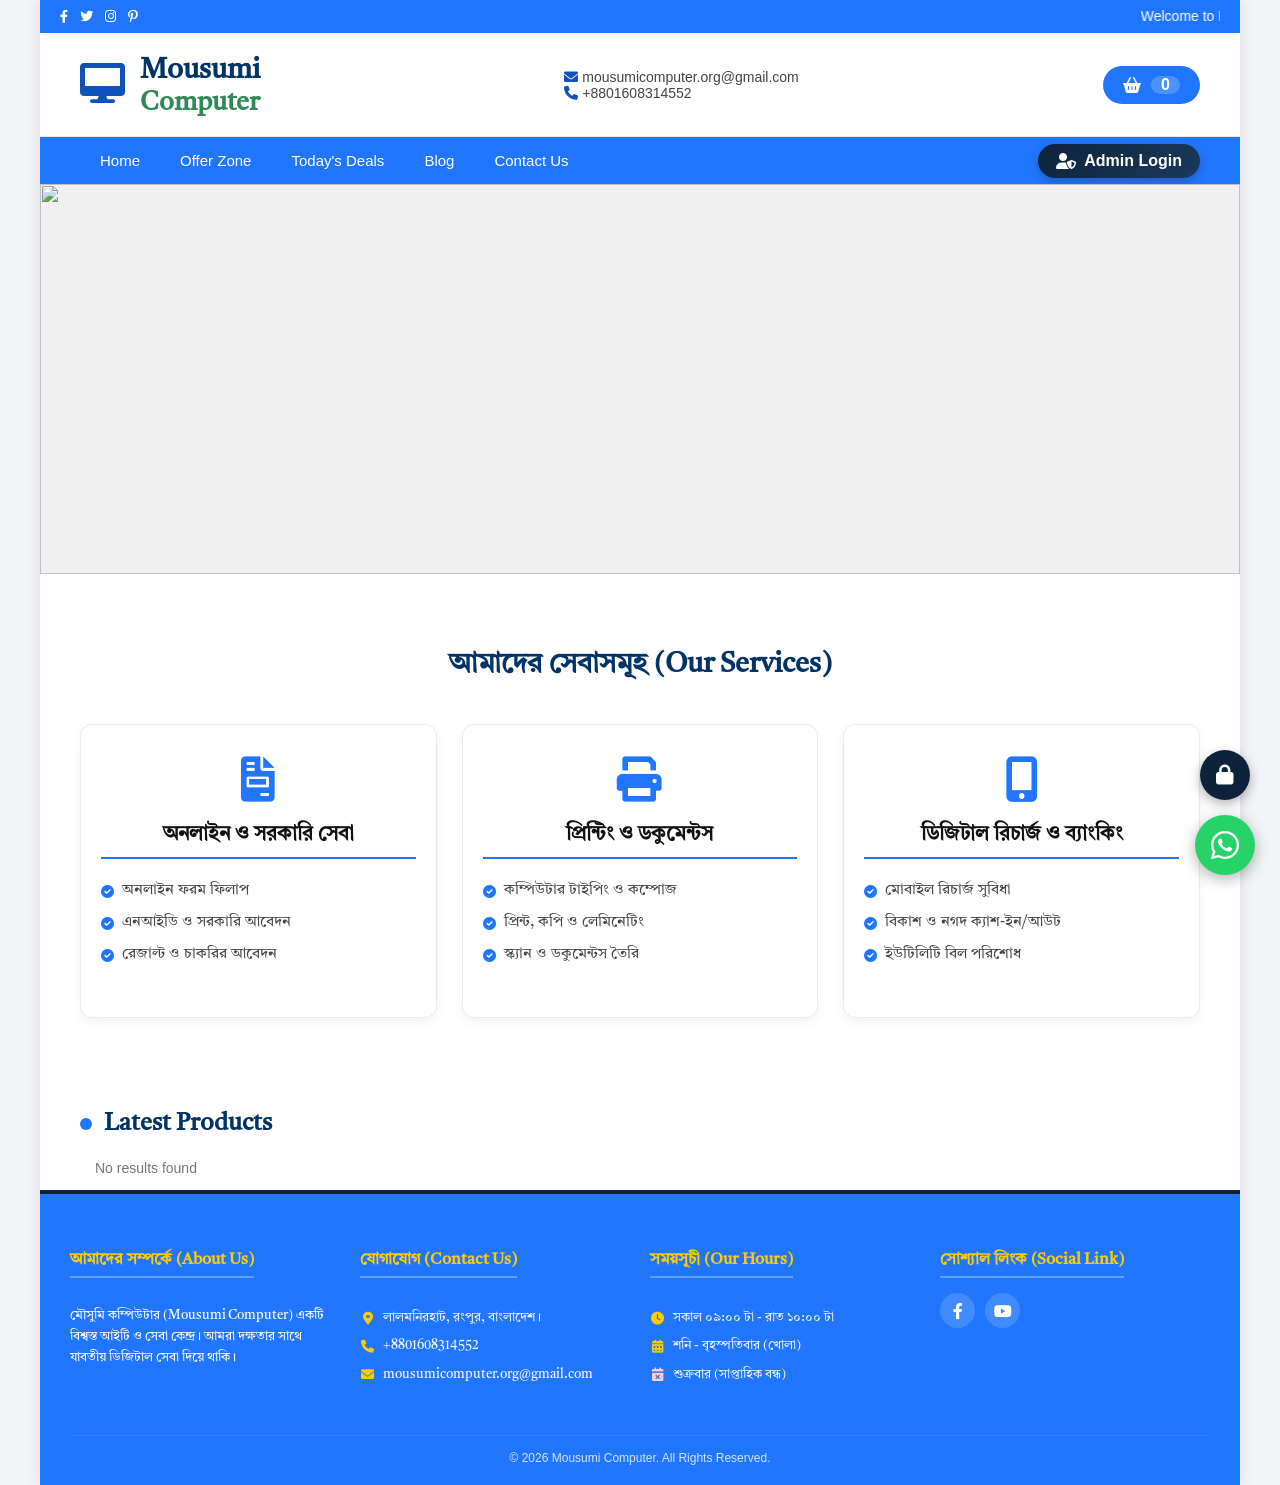
==== commit 92e27d30: "45698" ====
--- a/index.html
+++ b/index.html
@@ -4,6 +4,7 @@
   <meta charset="UTF-8">
   <meta name="viewport" content="width=device-width, initial-scale=1.0">
   <title>Mousumi Computer - IT & Digital Service</title>
+  <link rel="icon" type="image/x-icon" href="https://blogger.googleusercontent.com/img/b/R29vZ2xl/AVvXsEifAQVAOjeF0ccNQdBRY2gpfOlc19vjYbQiNjCUUJ9jJqxHEjVJB7nhST4fbzYcdaaV3DtoBrxxrhi4nQJsuwHoWnEmQKud8muKsZIRcWV6YgFLEmdsDc8TRv8Vcmw5jktkvXt4cnlRnbxOW8MlFzlJ4P7QSA7E1Owl9bxDsaW7wjMJQ91bdczQa5zjxu94/s1600/Screenshot_1.jpg">
   
   <!-- FontAwesome Icons -->
   <link href="https://cdnjs.cloudflare.com/ajax/libs/font-awesome/6.0.0/css/all.min.css" rel="stylesheet"/>
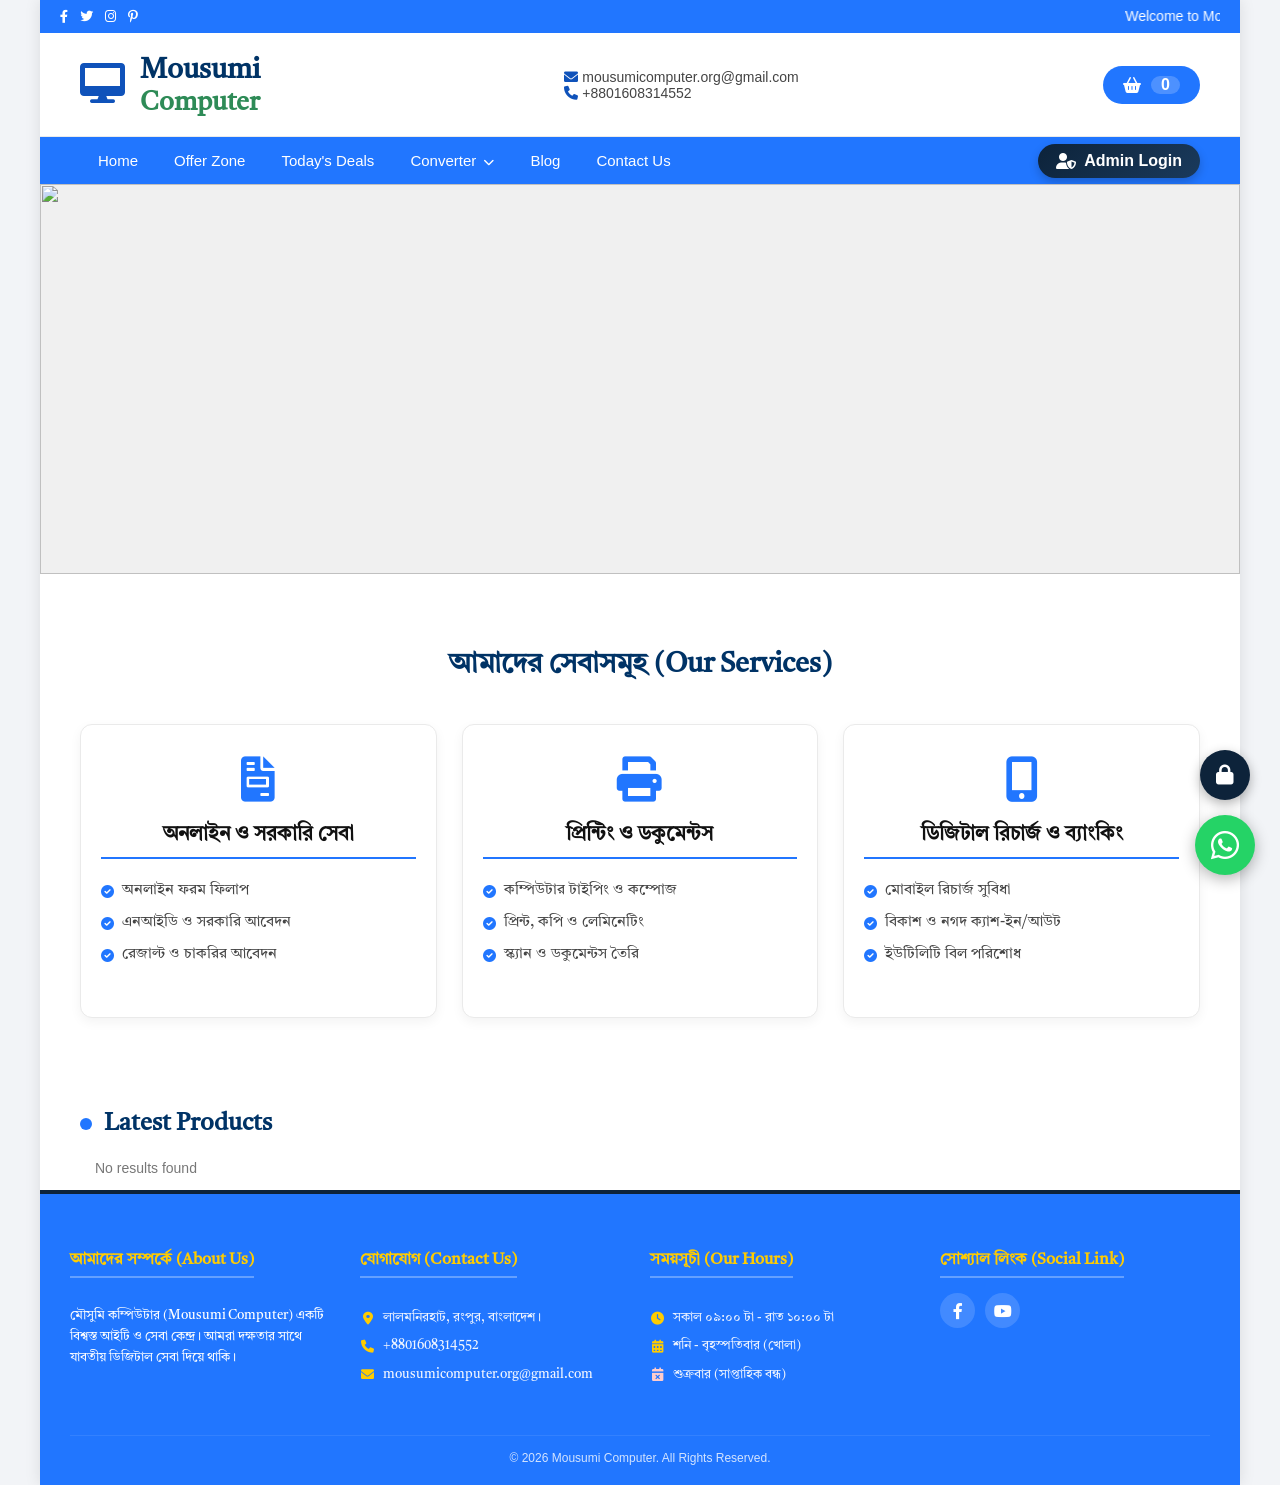
==== commit ddc8de4f: "Update index.html" ====
--- a/index.html
+++ b/index.html
@@ -33,12 +33,47 @@
     .contact-details { font-size: 14px; color: #444; font-weight: 500; }
     .cart-box { background-color: #2176ff; color: #ffffff; padding: 10px 20px; border-radius: 30px; display: flex; align-items: center; gap: 10px; font-weight: bold; }
 
-    /* ৪. নেভিগেশন বার */
-    .nav-container { background-color: #2176ff; display: flex; justify-content: space-between; align-items: center; padding: 0 40px; }
-    .main-menu { display: flex; list-style: none; margin: 0; padding: 0; }
-    .main-menu li a { color: #ffffff; display: block; padding: 15px 20px; font-size: 15px; font-weight: 500; }
-
-    /* আধুনিক অ্যাডমিন বাটন (অ্যানিমেটেড গ্রেডিয়েন্ট) */
+    /* ৪. নেভিগেশন বার ও ড্রপডাউন */
+    .nav-container { background-color: #2176ff; display: flex; justify-content: space-between; align-items: center; padding: 0 40px; position: relative; }
+    .main-menu { display: flex; list-style: none; margin: 0; padding: 0; align-items: center; }
+    .main-menu > li { position: relative; }
+    .main-menu > li > a { color: #ffffff; display: block; padding: 15px 18px; font-size: 15px; font-weight: 500; transition: background 0.2s; }
+    .main-menu > li > a:hover { background-color: rgba(0,0,0,0.1); }
+
+    /* ড্রপডাউন সাব-মেনু স্টাইল */
+    .dropdown-menu {
+      display: none;
+      position: absolute;
+      top: 100%;
+      left: 0;
+      background: #ffffff;
+      min-width: 200px;
+      box-shadow: 0 8px 20px rgba(0,0,0,0.15);
+      border-radius: 0 0 8px 8px;
+      list-style: none;
+      padding: 8px 0;
+      margin: 0;
+      z-index: 1000;
+    }
+    .dropdown-menu li a {
+      color: #333333;
+      padding: 10px 18px;
+      display: flex;
+      align-items: center;
+      gap: 10px;
+      font-size: 14px;
+      font-weight: 600;
+      transition: all 0.2s;
+    }
+    .dropdown-menu li a:hover {
+      background-color: #f0f5ff;
+      color: #2176ff;
+      padding-left: 22px;
+    }
+    .dropdown-menu li a i { color: #2176ff; font-size: 14px; }
+    .dropdown:hover .dropdown-menu { display: block; }
+
+    /* আধুনিক অ্যাডমিন বাটন */
     .nav-admin-btn {
       background: linear-gradient(135deg, #0d233a 0%, #1a3a5c 100%);
       color: #ffffff !important;
@@ -73,54 +108,19 @@
     .section-title { font-size: 24px; color: #003366; display: flex; align-items: center; gap: 12px; margin: 40px 0 20px 40px; font-weight: bold; }
     .section-title::before { content: ''; width: 12px; height: 12px; background: #2176ff; border-radius: 50%; display: inline-block; }
 
-    /* ৮. ফুটার ফিক্স (১০০% জুমে যাতে না ভাঙে) */
+    /* ৮. ফুটার */
     .site-footer { background-color: #2176ff; color: #ffffff; padding: 40px 30px 20px 30px; border-top: 4px solid #0d233a; }
-    .footer-container { 
-        display: grid; 
-        grid-template-columns: repeat(4, 1fr); /* ডেস্কটপে ৪ কলাম ফিক্সড */
-        gap: 20px; 
-    }
+    .footer-container { display: grid; grid-template-columns: repeat(4, 1fr); gap: 20px; }
     .footer-title { font-size: 16px; color: #ffcc00; font-weight: bold; margin-bottom: 15px; display: inline-block; border-bottom: 2px solid rgba(255,255,255,0.3); padding-bottom: 5px; }
     .footer-links { list-style: none; padding: 0; }
     .footer-links li { margin-bottom: 10px; font-size: 13px; display: flex; align-items: center; gap: 8px; color: #f0f5ff; line-height: 1.4; }
     .footer-links i { color: #ffcc00; width: 15px; text-align: center; }
 
-    /* ৯. হোয়াটসঅ্যাপ ও আধুনিক অ্যাডমিন পপআপ */
+    /* ৯. হোয়াটসঅ্যাপ ও ফ্লোটিং অ্যাডমিন বাটন */
     .ws-toggle-btn { position: fixed; bottom: 25px; right: 25px; background: #25d366; color: white; width: 60px; height: 60px; border-radius: 50%; display: flex; align-items: center; justify-content: center; font-size: 32px; cursor: pointer; box-shadow: 0 4px 15px rgba(0,0,0,0.3); z-index: 10000; }
-    
-    /* নতুন আধুনিক ফ্লোটিং অ্যাডমিন বাটন */
-    .modern-admin-fab {
-        position: fixed;
-        bottom: 100px;
-        right: 30px;
-        background: #0d233a;
-        color: white;
-        width: 50px;
-        height: 50px;
-        border-radius: 50%;
-        display: flex;
-        align-items: center;
-        justify-content: center;
-        font-size: 20px;
-        cursor: pointer;
-        box-shadow: 0 4px 12px rgba(0,0,0,0.3);
-        z-index: 10000;
-        transition: 0.3s;
-    }
+    .modern-admin-fab { position: fixed; bottom: 100px; right: 30px; background: #0d233a; color: white; width: 50px; height: 50px; border-radius: 50%; display: flex; align-items: center; justify-content: center; font-size: 20px; cursor: pointer; box-shadow: 0 4px 12px rgba(0,0,0,0.3); z-index: 10000; transition: 0.3s; }
     .modern-admin-fab:hover { background: #2176ff; transform: scale(1.1); }
-    .tooltip-text {
-        visibility: hidden;
-        width: 100px;
-        background-color: #333;
-        color: #fff;
-        text-align: center;
-        border-radius: 6px;
-        padding: 5px;
-        position: absolute;
-        right: 60px;
-        font-size: 12px;
-        font-weight: bold;
-    }
+    .tooltip-text { visibility: hidden; width: 100px; background-color: #333; color: #fff; text-align: center; border-radius: 6px; padding: 5px; position: absolute; right: 60px; font-size: 12px; font-weight: bold; }
     .modern-admin-fab:hover .tooltip-text { visibility: visible; }
 
     /* ১০. হোয়াটসঅ্যাপ চ্যাট পপআপ */
@@ -132,12 +132,15 @@
     .ws-chat-footer input { flex: 1; border-radius: 20px; border: 1px solid #ccc; padding: 10px 15px; outline: none; }
     .ws-chat-footer button { background: #075e54; color: white; border: none; border-radius: 50%; width: 38px; height: 38px; cursor: pointer; }
 
-    /* ১১. রেসপন্সিভ (ট্যাবলেট ও মোবাইল) */
+    /* ১১. রেসপন্সিভ */
     @media (max-width: 991px) {
       .footer-container { grid-template-columns: repeat(2, 1fr); }
       .services-grid { grid-template-columns: 1fr; }
       .middle-header { flex-direction: column; text-align: center; gap: 15px; }
       .nav-container { flex-direction: column; padding: 10px; }
+      .main-menu { flex-wrap: wrap; justify-content: center; }
+      .dropdown-menu { position: static; box-shadow: none; background: #1a5ecc; border-radius: 0; width: 100%; }
+      .dropdown-menu li a { color: #ffffff; }
     }
     @media (max-width: 575px) {
       .footer-container { grid-template-columns: 1fr; }
@@ -156,7 +159,7 @@
       <a href="#"><i class="fa-brands fa-pinterest-p"></i></a>
     </div>
     <marquee behavior="scroll" direction="left" scrollamount="6">
-      Welcome to Mousumi Computer! প&#2494;ব&#2503;ন সব ধরণ&#2503;র কম&#2509;প&#2495;উট&#2494;র এক&#2509;স&#2503;সর&#2495;জ এব&#2434; গ&#2509;য&#2494;জ&#2503;ট&#2404;
+      Welcome to Mousumi Computer! পাবেন সব ধরণের কম্পিউটার এক্সেসরিজ এবং গ্যাজেট।
     </marquee>
   </div>
 
@@ -179,16 +182,21 @@
     </div>
   </div>
 
-  <!-- মেনু বার -->
+  <!-- মেনু বার (Converter Dropdown Added) -->
   <div class="nav-container">
     <ul class="main-menu">
       <li><a href="index.html">Home</a></li>
       <li><a href="#">Offer Zone</a></li>
       <li><a href="#">Today's Deals</a></li>
+      <li class="dropdown">
+        <a href="javascript:void(0);">Converter <i class="fa-solid fa-chevron-down" style="font-size: 11px; margin-left: 4px;"></i></a>
+        <ul class="dropdown-menu">
+          <li><a href="case-converter.html"><i class="fa-solid fa-font"></i> Case Converter</a></li>
+        </ul>
+      </li>
       <li><a href="#">Blog</a></li>
       <li><a href="#">Contact Us</a></li>
     </ul>
-    <!-- অ্যাডমিন বাটন এখানেও থাকবে -->
     <a href="admin.html" class="nav-admin-btn">
       <i class="fa-solid fa-user-shield"></i> Admin Login
     </a>
@@ -248,7 +256,7 @@
   <h2 class="section-title tiro-text">Latest Products</h2>
   <p style="padding-left: 55px; color: #777; font-size: 14px;">No results found</p>
 
-  <!-- ফুটার (৪ কলাম ফিক্সড) -->
+  <!-- ফুটার -->
   <footer class="site-footer">
     <div class="footer-container">
       <div class="footer-column">
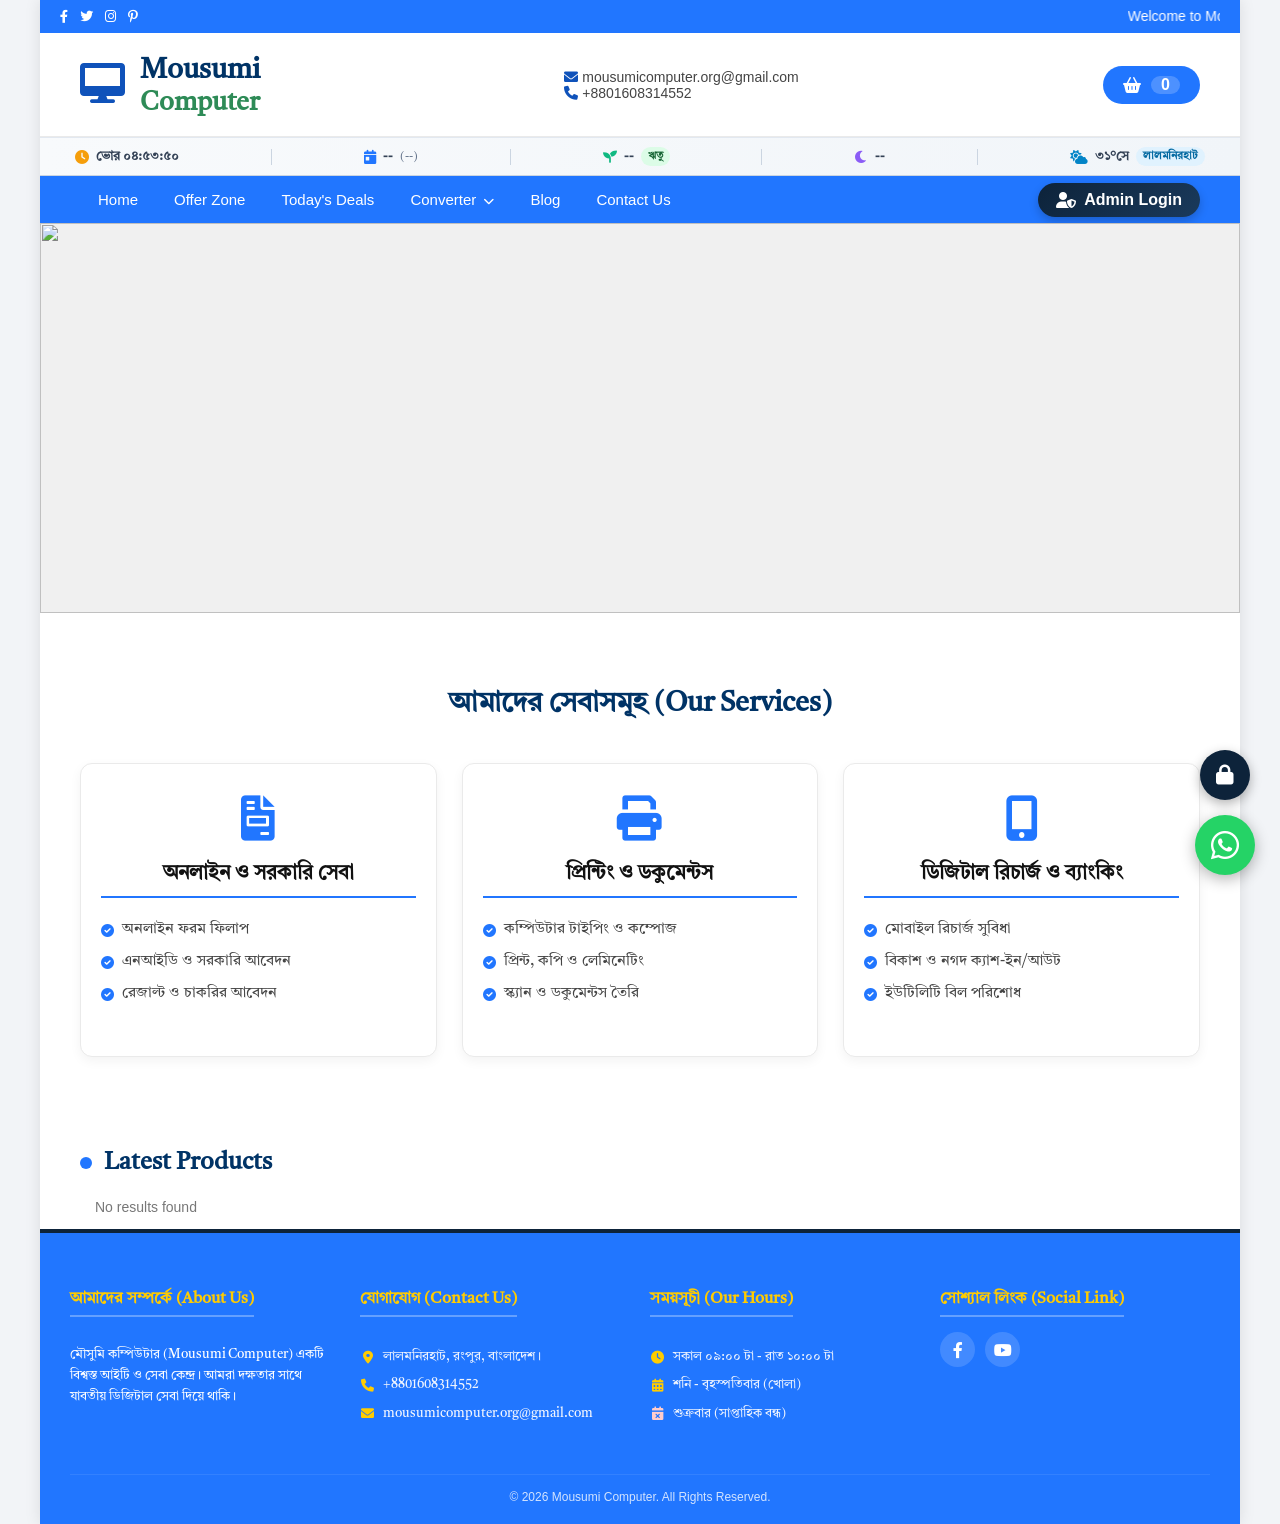
==== commit 53b95f53: "Update index.html" ====
--- a/index.html
+++ b/index.html
@@ -189,11 +189,12 @@
       <li><a href="#">Offer Zone</a></li>
       <li><a href="#">Today's Deals</a></li>
       <li class="dropdown">
-        <a href="javascript:void(0);">Converter <i class="fa-solid fa-chevron-down" style="font-size: 11px; margin-left: 4px;"></i></a>
-        <ul class="dropdown-menu">
-          <li><a href="case-converter.html"><i class="fa-solid fa-font"></i> Case Converter</a></li>
-        </ul>
-      </li>
+      <a href="javascript:void(0);">Converter <i class="fa-solid fa-chevron-down" style="font-size: 11px; margin-left: 4px;"></i></a>
+      <ul class="dropdown-menu">
+        <li><a href="unicode-to-bijoy.html"><i class="fa-solid fa-arrows-rotate"></i> Unicode to Bijoy</a></li>
+        <li><a href="case-converter.html"><i class="fa-solid fa-font"></i> Case Converter</a></li>
+      </ul>
+    </li>
       <li><a href="#">Blog</a></li>
       <li><a href="#">Contact Us</a></li>
     </ul>
@@ -327,6 +328,6 @@
     if(m) window.open("https://wa.me/8801608314552?text=" + encodeURIComponent(m)); 
   }
 </script>
-
+<script src="datetime.js"></script>
 </body>
 </html>
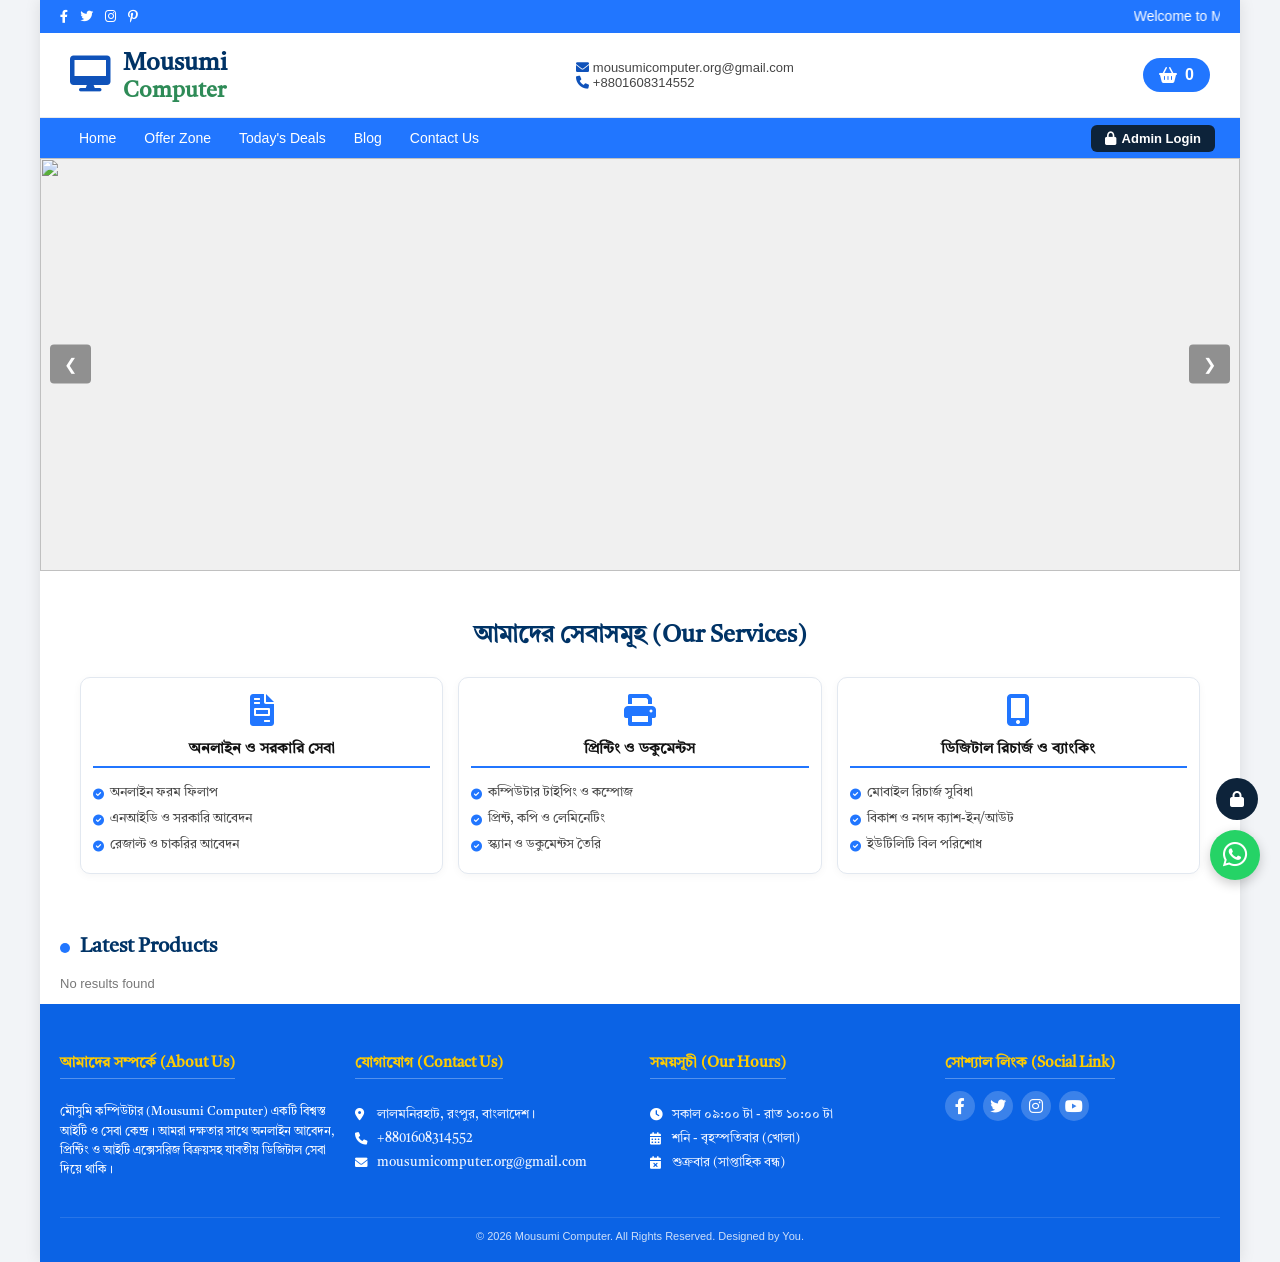
==== commit 36ad1dfd: "Refactor styles and layout for header, nav, and footer Updated styles for middle header, navigation," ====
--- a/index.html
+++ b/index.html
@@ -25,29 +25,29 @@
     .top-social-icons a { color: #ffffff; font-size: 13px; }
 
     /* ৩. মিডল হেডার */
-    .middle-header { padding: 20px 40px; display: flex; justify-content: space-between; align-items: center; background: #ffffff; border-bottom: 1px solid #eaeaea; }
-    .logo-area { display: flex; align-items: center; gap: 15px; }
-    .logo-icon { color: #0f52ba; font-size: 40px; }
-    .logo-text h1 { margin: 0; font-size: 28px; color: #003366; font-weight: bold; }
-    .logo-text p { margin: 0; font-size: 26px; color: #2e8b57; font-weight: bold; line-height: 1; }
-    .contact-details { font-size: 14px; color: #444; font-weight: 500; }
-    .cart-box { background-color: #2176ff; color: #ffffff; padding: 10px 20px; border-radius: 30px; display: flex; align-items: center; gap: 10px; font-weight: bold; }
+    .middle-header { padding: 15px 30px; display: flex; justify-content: space-between; align-items: center; background: #ffffff; border-bottom: 1px solid #eaeaea; }
+    .logo-area { display: flex; align-items: center; gap: 12px; }
+    .logo-icon { color: #0f52ba; font-size: 36px; }
+    .logo-text h1 { margin: 0; font-size: 24px; color: #003366; font-weight: bold; }
+    .logo-text p { margin: 0; font-size: 22px; color: #2e8b57; font-weight: bold; line-height: 1; }
+    .contact-details { font-size: 13px; color: #444; font-weight: 500; }
+    .cart-box { background-color: #2176ff; color: #ffffff; padding: 8px 16px; border-radius: 30px; display: flex; align-items: center; gap: 8px; font-weight: bold; }
 
     /* ৪. নেভিগেশন বার ও ড্রপডাউন */
-    .nav-container { background-color: #2176ff; display: flex; justify-content: space-between; align-items: center; padding: 0 40px; position: relative; }
+    .nav-container { background-color: #2176ff; display: flex; justify-content: space-between; align-items: center; padding: 0 25px; position: relative; }
     .main-menu { display: flex; list-style: none; margin: 0; padding: 0; align-items: center; }
     .main-menu > li { position: relative; }
-    .main-menu > li > a { color: #ffffff; display: block; padding: 15px 18px; font-size: 15px; font-weight: 500; transition: background 0.2s; }
+    .main-menu > li > a { color: #ffffff; display: block; padding: 12px 14px; font-size: 14px; font-weight: 500; }
     .main-menu > li > a:hover { background-color: rgba(0,0,0,0.1); }
 
-    /* ড্রপডাউন সাব-মেনু স্টাইল */
+    /* ড্রপডাউন */
     .dropdown-menu {
       display: none;
       position: absolute;
       top: 100%;
       left: 0;
       background: #ffffff;
-      min-width: 200px;
+      min-width: 180px;
       box-shadow: 0 8px 20px rgba(0,0,0,0.15);
       border-radius: 0 0 8px 8px;
       list-style: none;
@@ -57,93 +57,94 @@
     }
     .dropdown-menu li a {
       color: #333333;
-      padding: 10px 18px;
+      padding: 10px 15px;
       display: flex;
       align-items: center;
       gap: 10px;
-      font-size: 14px;
+      font-size: 13px;
       font-weight: 600;
-      transition: all 0.2s;
-    }
-    .dropdown-menu li a:hover {
-      background-color: #f0f5ff;
-      color: #2176ff;
-      padding-left: 22px;
-    }
-    .dropdown-menu li a i { color: #2176ff; font-size: 14px; }
+    }
     .dropdown:hover .dropdown-menu { display: block; }
 
-    /* আধুনিক অ্যাডমিন বাটন */
+    /* অ্যাডমিন বাটন */
     .nav-admin-btn {
-      background: linear-gradient(135deg, #0d233a 0%, #1a3a5c 100%);
+      background: #0d233a;
       color: #ffffff !important;
-      padding: 8px 18px !important;
-      border-radius: 50px;
-      font-weight: 700;
+      padding: 6px 14px !important;
+      border-radius: 6px;
+      font-weight: bold;
+      font-size: 13px;
       display: inline-flex;
       align-items: center;
-      gap: 8px;
-      box-shadow: 0 4px 10px rgba(0,0,0,0.2);
-      transition: all 0.3s;
-    }
-    .nav-admin-btn:hover { transform: translateY(-2px); box-shadow: 0 6px 15px rgba(0,0,0,0.3); }
-
-    /* ৫. ইমেজ স্লাইডার */
-    .slider-container { width: 100%; position: relative; overflow: hidden; aspect-ratio: 16 / 5.2; background-color: #f0f0f0; }
+      gap: 6px;
+    }
+
+    /* ৫. ইমেজ স্লাইডার (অ্যারো বাটন সহ) */
+    .slider-container { width: 100%; position: relative; overflow: hidden; aspect-ratio: 16 / 5.5; background-color: #f0f0f0; }
     .mySlides { display: none; width: 100%; height: 100%; }
     .mySlides img { width: 100%; height: 100%; object-fit: cover; }
-
-    /* ৬. সার্ভিস সেকশন */
-    .services-section { padding: 50px 40px; text-align: center; }
-    .services-title { font-size: 28px; color: #003366; margin-bottom: 40px; font-weight: bold; }
-    .services-grid { display: grid; grid-template-columns: repeat(3, 1fr); gap: 25px; max-width: 1120px; margin: 0 auto; }
-    .service-card { background: #ffffff; border: 1px solid #eaeaea; border-radius: 12px; padding: 30px 20px; box-shadow: 0 4px 12px rgba(0,0,0,0.05); text-align: left; }
-    .service-icon-wrapper { text-align: center; margin-bottom: 15px; color: #2176ff; font-size: 45px; }
-    .service-card h3 { font-size: 20px; color: #111; margin: 10px 0; text-align: center; border-bottom: 2px solid #2176ff; padding-bottom: 8px; font-weight: bold; }
-    .service-card ul { list-style: none; padding: 0; }
-    .service-card ul li { font-size: 14.5px; color: #444; padding: 6px 0; display: flex; align-items: center; gap: 8px; }
-    .service-card ul li i { color: #2176ff; font-size: 13px; }
+    .slider-btn {
+      position: absolute;
+      top: 50%;
+      transform: translateY(-50%);
+      background: rgba(0,0,0,0.4);
+      color: white;
+      border: none;
+      padding: 10px 14px;
+      cursor: pointer;
+      font-size: 16px;
+      border-radius: 4px;
+    }
+    .slider-btn.prev { left: 10px; }
+    .slider-btn.next { right: 10px; }
+
+    /* ৬. সার্ভিস সেকশন (স্ক্রিনশট ২ এর মতো পাশাপাশি ৩ কলাম) */
+    .services-section { padding: 30px 15px; text-align: center; }
+    .services-title { font-size: 24px; color: #003366; margin-bottom: 25px; font-weight: bold; }
+    .services-grid { 
+      display: grid; 
+      grid-template-columns: repeat(3, 1fr); 
+      gap: 15px; 
+      max-width: 1120px; 
+      margin: 0 auto; 
+    }
+    .service-card { 
+      background: #ffffff; 
+      border: 1px solid #e2e8f0; 
+      border-radius: 10px; 
+      padding: 15px 12px; 
+      box-shadow: 0 2px 8px rgba(0,0,0,0.04); 
+      text-align: left; 
+    }
+    .service-icon-wrapper { text-align: center; margin-bottom: 10px; color: #2176ff; font-size: 32px; }
+    .service-card h3 { font-size: 15px; color: #111; margin: 6px 0 12px; text-align: center; border-bottom: 2px solid #2176ff; padding-bottom: 6px; font-weight: bold; }
+    .service-card ul { list-style: none; padding: 0; margin: 0; }
+    .service-card ul li { font-size: 12.5px; color: #444; padding: 5px 0; display: flex; align-items: center; gap: 6px; }
+    .service-card ul li i { color: #2176ff; font-size: 11px; flex-shrink: 0; }
 
     /* ৭. লেটেস্ট প্রোডাক্ট টাইটেল */
-    .section-title { font-size: 24px; color: #003366; display: flex; align-items: center; gap: 12px; margin: 40px 0 20px 40px; font-weight: bold; }
-    .section-title::before { content: ''; width: 12px; height: 12px; background: #2176ff; border-radius: 50%; display: inline-block; }
+    .section-title { font-size: 20px; color: #003366; display: flex; align-items: center; gap: 10px; margin: 30px 0 15px 20px; font-weight: bold; }
+    .section-title::before { content: ''; width: 10px; height: 10px; background: #2176ff; border-radius: 50%; display: inline-block; }
 
     /* ৮. ফুটার */
-    .site-footer { background-color: #2176ff; color: #ffffff; padding: 40px 30px 20px 30px; border-top: 4px solid #0d233a; }
+    .site-footer { background-color: #0b63e5; color: #ffffff; padding: 35px 20px 20px 20px; }
     .footer-container { display: grid; grid-template-columns: repeat(4, 1fr); gap: 20px; }
-    .footer-title { font-size: 16px; color: #ffcc00; font-weight: bold; margin-bottom: 15px; display: inline-block; border-bottom: 2px solid rgba(255,255,255,0.3); padding-bottom: 5px; }
+    .footer-title { font-size: 15px; color: #ffcc00; font-weight: bold; margin-bottom: 12px; display: inline-block; border-bottom: 1.5px solid rgba(255,255,255,0.3); padding-bottom: 4px; }
     .footer-links { list-style: none; padding: 0; }
-    .footer-links li { margin-bottom: 10px; font-size: 13px; display: flex; align-items: center; gap: 8px; color: #f0f5ff; line-height: 1.4; }
-    .footer-links i { color: #ffcc00; width: 15px; text-align: center; }
-
-    /* ৯. হোয়াটসঅ্যাপ ও ফ্লোটিং অ্যাডমিন বাটন */
-    .ws-toggle-btn { position: fixed; bottom: 25px; right: 25px; background: #25d366; color: white; width: 60px; height: 60px; border-radius: 50%; display: flex; align-items: center; justify-content: center; font-size: 32px; cursor: pointer; box-shadow: 0 4px 15px rgba(0,0,0,0.3); z-index: 10000; }
-    .modern-admin-fab { position: fixed; bottom: 100px; right: 30px; background: #0d233a; color: white; width: 50px; height: 50px; border-radius: 50%; display: flex; align-items: center; justify-content: center; font-size: 20px; cursor: pointer; box-shadow: 0 4px 12px rgba(0,0,0,0.3); z-index: 10000; transition: 0.3s; }
-    .modern-admin-fab:hover { background: #2176ff; transform: scale(1.1); }
-    .tooltip-text { visibility: hidden; width: 100px; background-color: #333; color: #fff; text-align: center; border-radius: 6px; padding: 5px; position: absolute; right: 60px; font-size: 12px; font-weight: bold; }
-    .modern-admin-fab:hover .tooltip-text { visibility: visible; }
-
-    /* ১০. হোয়াটসঅ্যাপ চ্যাট পপআপ */
-    .ws-chat-popup { display: none; width: 300px; background: white; border-radius: 15px; position: fixed; bottom: 95px; right: 25px; z-index: 10001; box-shadow: 0 10px 30px rgba(0,0,0,0.2); overflow: hidden; }
-    .ws-chat-header { background: #075e54; color: white; padding: 15px; display: flex; align-items: center; gap: 12px; }
-    .ws-admin-img { width: 35px; height: 35px; background: rgba(255,255,255,0.2); border-radius: 50%; display: flex; align-items: center; justify-content: center; color: #ffcc00; }
-    .ws-chat-body { padding: 20px; background: #e5ddd5; font-size: 14px; color: #333; line-height: 1.5; }
-    .ws-chat-footer { padding: 10px; background: #f0f0f0; display: flex; gap: 8px; }
-    .ws-chat-footer input { flex: 1; border-radius: 20px; border: 1px solid #ccc; padding: 10px 15px; outline: none; }
-    .ws-chat-footer button { background: #075e54; color: white; border: none; border-radius: 50%; width: 38px; height: 38px; cursor: pointer; }
-
-    /* ১১. রেসপন্সিভ */
-    @media (max-width: 991px) {
-      .footer-container { grid-template-columns: repeat(2, 1fr); }
-      .services-grid { grid-template-columns: 1fr; }
-      .middle-header { flex-direction: column; text-align: center; gap: 15px; }
-      .nav-container { flex-direction: column; padding: 10px; }
-      .main-menu { flex-wrap: wrap; justify-content: center; }
-      .dropdown-menu { position: static; box-shadow: none; background: #1a5ecc; border-radius: 0; width: 100%; }
-      .dropdown-menu li a { color: #ffffff; }
-    }
-    @media (max-width: 575px) {
-      .footer-container { grid-template-columns: 1fr; }
+    .footer-links li { margin-bottom: 8px; font-size: 12.5px; display: flex; align-items: center; gap: 8px; color: #f0f5ff; }
+    .footer-links i { color: #ffffff; width: 14px; }
+
+    /* ৯. ফ্লোটিং বাটন */
+    .ws-toggle-btn { position: fixed; bottom: 20px; right: 20px; background: #25d366; color: white; width: 50px; height: 50px; border-radius: 50%; display: flex; align-items: center; justify-content: center; font-size: 28px; cursor: pointer; box-shadow: 0 4px 12px rgba(0,0,0,0.2); z-index: 10000; }
+    .modern-admin-fab { position: fixed; bottom: 80px; right: 22px; background: #0d233a; color: white; width: 42px; height: 42px; border-radius: 50%; display: flex; align-items: center; justify-content: center; font-size: 16px; cursor: pointer; z-index: 10000; }
+
+    /* রেসপন্সিভ ব্যালেন্স */
+    @media (max-width: 768px) {
+      .services-grid { gap: 8px; }
+      .service-card { padding: 10px 6px; }
+      .service-card h3 { font-size: 12px; }
+      .service-card ul li { font-size: 10.5px; }
+      .footer-container { grid-template-columns: 1fr 1fr; }
     }
   </style>
 </head>
@@ -178,48 +179,33 @@
     </div>
     <div class="cart-box">
       <i class="fa-solid fa-basket-shopping"></i>
-      <span style="background: rgba(255,255,255,0.2); padding: 0 10px; border-radius: 10px;">0</span>
-    </div>
-  </div>
-
-  <!-- মেনু বার (Converter Dropdown Added) -->
+      <span>0</span>
+    </div>
+  </div>
+
+  <!-- মেনু বার -->
   <div class="nav-container">
     <ul class="main-menu">
       <li><a href="index.html">Home</a></li>
       <li><a href="#">Offer Zone</a></li>
       <li><a href="#">Today's Deals</a></li>
-      <li class="dropdown">
-      <a href="javascript:void(0);">Converter <i class="fa-solid fa-chevron-down" style="font-size: 11px; margin-left: 4px;"></i></a>
-      <ul class="dropdown-menu">
-        <li><a href="unicode-to-bijoy.html"><i class="fa-solid fa-arrows-rotate"></i> Unicode to Bijoy</a></li>
-        <li><a href="case-converter.html"><i class="fa-solid fa-font"></i> Case Converter</a></li>
-      </ul>
-    </li>
       <li><a href="#">Blog</a></li>
       <li><a href="#">Contact Us</a></li>
     </ul>
     <a href="admin.html" class="nav-admin-btn">
-      <i class="fa-solid fa-user-shield"></i> Admin Login
+      <i class="fa-solid fa-lock"></i> Admin Login
     </a>
   </div>
 
-  <!-- স্লাইডার -->
+  <!-- স্লাইডার (অ্যারো সহ) -->
   <div class="slider-container">
-    <div class="mySlides fade"><img src="https://blogger.googleusercontent.com/img/b/R29vZ2xl/AVvXsEhyuEHGvl0OWkhwhEQazgWS2iI0Tnqu-rxsBnd5VD13ZsOfCiIImD34UCa7UW6gco_7lSqElNNow_Rij5JnmqPov3qjypkMR9bjLF_Wnk3MKYmELNgjDuTcCEBCo_alw096bcs-KJ9iBsoVI7g8ewYsww0SG7R47U9DJKLCsJcaYICsISoyvNTb-TTS_ZKg/s1600/thumbnail.jfif"></div>
-    <div class="mySlides fade"><img src="https://blogger.googleusercontent.com/img/b/R29vZ2xl/AVvXsEiOBjonLmNzoJ-79JR7zuG34oybjvqZwEH8qLwM0HSKKPIEevysVa4U8YqpjsA_9lv4SZYMu8xF0lPBM3pud4K5YJ1n7XOcp1-7K0PrOri1k65GQmhEV0urrANFZP_bc9MssMCu3KuhONyDTQImK7ahg5ezvfdNNreG4-GI0QlT85VxvKP08hfyQnPd2Rxc/s1600/unnamed%20%282%29.jpg"></div>
-    <script>
-      let sIdx = 0; showS();
-      function showS() {
-        let slides = document.getElementsByClassName("mySlides");
-        for (let i = 0; i < slides.length; i++) slides[i].style.display = "none";
-        sIdx++; if (sIdx > slides.length) sIdx = 1;
-        slides[sIdx-1].style.display = "block";
-        setTimeout(showS, 5000);
-      }
-    </script>
-  </div>
-
-  <!-- সার্ভিস সেকশন -->
+    <div class="mySlides"><img src="https://blogger.googleusercontent.com/img/b/R29vZ2xl/AVvXsEhyuEHGvl0OWkhwhEQazgWS2iI0Tnqu-rxsBnd5VD13ZsOfCiIImD34UCa7UW6gco_7lSqElNNow_Rij5JnmqPov3qjypkMR9bjLF_Wnk3MKYmELNgjDuTcCEBCo_alw096bcs-KJ9iBsoVI7g8ewYsww0SG7R47U9DJKLCsJcaYICsISoyvNTb-TTS_ZKg/s1600/thumbnail.jfif"></div>
+    <div class="mySlides"><img src="https://blogger.googleusercontent.com/img/b/R29vZ2xl/AVvXsEiOBjonLmNzoJ-79JR7zuG34oybjvqZwEH8qLwM0HSKKPIEevysVa4U8YqpjsA_9lv4SZYMu8xF0lPBM3pud4K5YJ1n7XOcp1-7K0PrOri1k65GQmhEV0urrANFZP_bc9MssMCu3KuhONyDTQImK7ahg5ezvfdNNreG4-GI0QlT85VxvKP08hfyQnPd2Rxc/s1600/unnamed%20%282%29.jpg"></div>
+    <button class="slider-btn prev" onclick="plusSlides(-1)">&#10094;</button>
+    <button class="slider-btn next" onclick="plusSlides(1)">&#10095;</button>
+  </div>
+
+  <!-- সার্ভিস সেকশন (স্ক্রিনশট ২-এর মতো গ্রিড) -->
   <div class="services-section">
     <h2 class="services-title tiro-text">আমাদের সেবাসমূহ (Our Services)</h2>
     <div class="services-grid">
@@ -255,14 +241,14 @@
 
   <!-- লেটেস্ট প্রোডাক্ট -->
   <h2 class="section-title tiro-text">Latest Products</h2>
-  <p style="padding-left: 55px; color: #777; font-size: 14px;">No results found</p>
+  <p style="padding-left: 20px; color: #777; font-size: 13px;">No results found</p>
 
   <!-- ফুটার -->
   <footer class="site-footer">
     <div class="footer-container">
       <div class="footer-column">
         <h3 class="footer-title tiro-text">আমাদের সম্পর্কে (About Us)</h3>
-        <p class="tiro-text" style="font-size: 13px; line-height: 1.6;">মৌসুমি কম্পিউটার (Mousumi Computer) একটি বিশ্বস্ত আইটি ও সেবা কেন্দ্র। আমরা দক্ষতার সাথে যাবতীয় ডিজিটাল সেবা দিয়ে থাকি।</p>
+        <p class="tiro-text" style="font-size: 12px; line-height: 1.6;">মৌসুমি কম্পিউটার (Mousumi Computer) একটি বিশ্বস্ত আইটি ও সেবা কেন্দ্র। আমরা দক্ষতার সাথে অনলাইন আবেদন, প্রিন্টিং ও আইটি এক্সেসরিজ বিক্রয়সহ যাবতীয় ডিজিটাল সেবা দিয়ে থাকি।</p>
       </div>
       <div class="footer-column">
         <h3 class="footer-title tiro-text">যোগাযোগ (Contact Us)</h3>
@@ -277,57 +263,51 @@
         <ul class="footer-links tiro-text">
           <li><i class="fa-solid fa-clock"></i> সকাল ০৯:০০ টা - রাত ১০:০০ টা</li>
           <li><i class="fa-solid fa-calendar-days"></i> শনি - বৃহস্পতিবার (খোলা)</li>
-          <li><i class="fa-solid fa-calendar-xmark" style="color: #ffcccc;"></i> শুক্রবার (সাপ্তাহিক বন্ধ)</li>
+          <li><i class="fa-solid fa-calendar-xmark"></i> শুক্রবার (সাপ্তাহিক বন্ধ)</li>
         </ul>
       </div>
       <div class="footer-column">
         <h3 class="footer-title tiro-text">সোশ্যাল লিংক (Social Link)</h3>
-        <div style="display: flex; gap: 10px;">
-          <a href="#" style="background: rgba(255,255,255,0.15); width: 35px; height: 35px; border-radius: 50%; display: flex; align-items: center; justify-content: center; color: white;"><i class="fa-brands fa-facebook-f"></i></a>
-          <a href="#" style="background: rgba(255,255,255,0.15); width: 35px; height: 35px; border-radius: 50%; display: flex; align-items: center; justify-content: center; color: white;"><i class="fa-brands fa-youtube"></i></a>
+        <div style="display: flex; gap: 8px;">
+          <a href="#" style="background: rgba(255,255,255,0.2); width: 30px; height: 30px; border-radius: 50%; display: flex; align-items: center; justify-content: center; color: white;"><i class="fa-brands fa-facebook-f"></i></a>
+          <a href="#" style="background: rgba(255,255,255,0.2); width: 30px; height: 30px; border-radius: 50%; display: flex; align-items: center; justify-content: center; color: white;"><i class="fa-brands fa-twitter"></i></a>
+          <a href="#" style="background: rgba(255,255,255,0.2); width: 30px; height: 30px; border-radius: 50%; display: flex; align-items: center; justify-content: center; color: white;"><i class="fa-brands fa-instagram"></i></a>
+          <a href="#" style="background: rgba(255,255,255,0.2); width: 30px; height: 30px; border-radius: 50%; display: flex; align-items: center; justify-content: center; color: white;"><i class="fa-brands fa-youtube"></i></a>
         </div>
       </div>
     </div>
-    <div style="text-align: center; margin-top: 35px; font-size: 12px; opacity: 0.8; border-top: 1px solid rgba(255,255,255,0.1); padding-top: 15px;">
-      &copy; 2026 Mousumi Computer. All Rights Reserved.
+    <div style="text-align: center; margin-top: 25px; font-size: 11px; opacity: 0.8; border-top: 1px solid rgba(255,255,255,0.15); padding-top: 12px;">
+      &copy; 2026 Mousumi Computer. All Rights Reserved. Designed by You.
     </div>
   </footer>
 </div>
 
-<!-- আধুনিক ফ্লোটিং অ্যাডমিন বাটন -->
-<a href="admin.html" class="modern-admin-fab">
-    <i class="fa-solid fa-lock"></i>
-    <span class="tooltip-text">Admin Login</span>
-</a>
-
-<!-- হোয়াটসঅ্যাপ চ্যাট -->
-<div id="wsChatPopup" class="ws-chat-popup">
-  <div class="ws-chat-header">
-    <div class="ws-admin-img"><i class="fa-solid fa-user-gear"></i></div>
-    <div style="flex: 1;">
-      <h4 style="margin: 0; font-size: 15px;">Mousumi Computer</h4>
-      <p style="margin: 0; font-size: 11px;">● Online</p>
-    </div>
-    <button onclick="toggleWs()" style="background:none; border:none; color:white; font-size: 22px; cursor:pointer;">&times;</button>
-  </div>
-  <div class="ws-chat-body tiro-text">আসসালামু আলাইকুম! মৌসুমি কম্পিউটারে আপনাকে স্বাগতম। আমরা কীভাবে আপনাকে সাহায্য করতে পারি? নিচে মেসেজ লিখুন।</div>
-  <div class="ws-chat-footer">
-    <input type="text" id="wsInput" placeholder="এখানে মেসেজ লিখুন...">
-    <button onclick="sendW()"><i class="fa-solid fa-paper-plane"></i></button>
-  </div>
-</div>
-<div class="ws-toggle-btn" onclick="toggleWs()"><i class="fa-brands fa-whatsapp"></i></div>
+<!-- ফ্লোটিং বাটন -->
+<a href="admin.html" class="modern-admin-fab"><i class="fa-solid fa-lock"></i></a>
+<div class="ws-toggle-btn" onclick="window.open('https://wa.me/8801608314552')"><i class="fa-brands fa-whatsapp"></i></div>
 
 <script>
-  function toggleWs() { 
-    let p = document.getElementById('wsChatPopup'); 
-    p.style.display = (p.style.display === 'block') ? 'none' : 'block'; 
+  let slideIndex = 1;
+  showSlides(slideIndex);
+
+  function plusSlides(n) {
+    showSlides(slideIndex += n);
   }
-  function sendW() { 
-    let m = document.getElementById('wsInput').value; 
-    if(m) window.open("https://wa.me/8801608314552?text=" + encodeURIComponent(m)); 
+
+  function showSlides(n) {
+    let slides = document.getElementsByClassName("mySlides");
+    if (n > slides.length) {slideIndex = 1}
+    if (n < 1) {slideIndex = slides.length}
+    for (let i = 0; i < slides.length; i++) {
+      slides[i].style.display = "none";
+    }
+    slides[slideIndex-1].style.display = "block";
   }
+
+  // অটো স্লাইড
+  setInterval(function() {
+    plusSlides(1);
+  }, 5000);
 </script>
-<script src="datetime.js"></script>
 </body>
 </html>
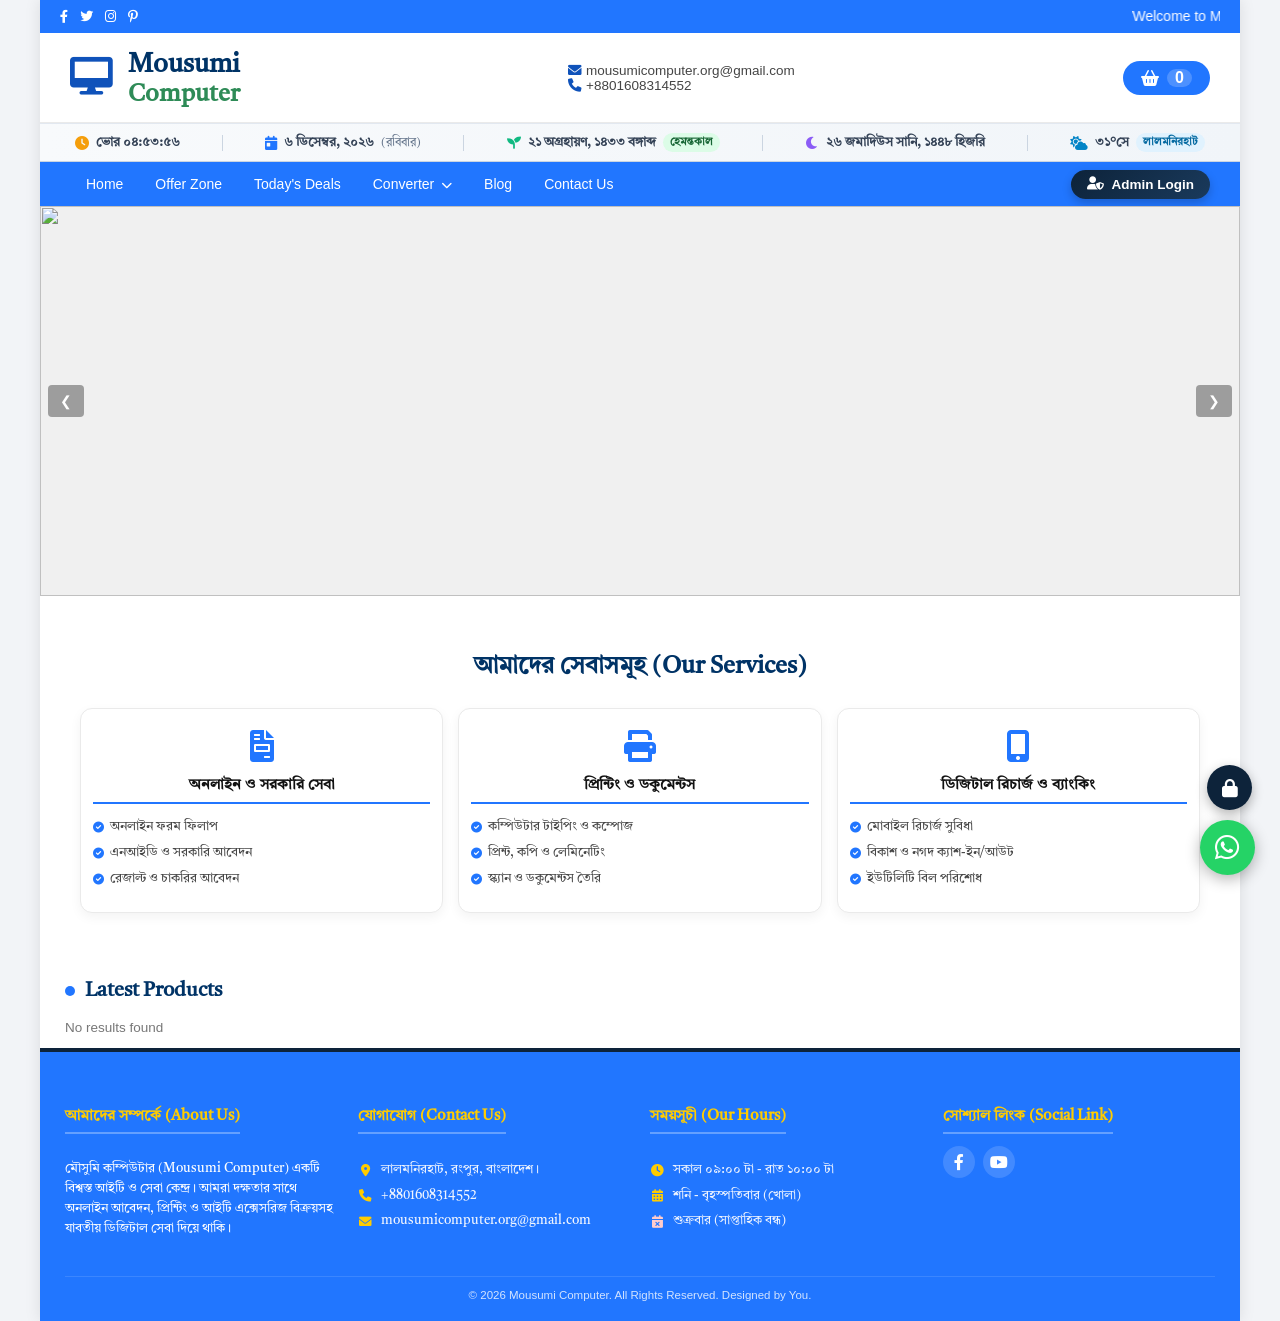
==== commit d2b3658c: "Enhance styles and add WhatsApp chat feature Updated styles for various elements including logo area" ====
--- a/index.html
+++ b/index.html
@@ -26,28 +26,28 @@
 
     /* ৩. মিডল হেডার */
     .middle-header { padding: 15px 30px; display: flex; justify-content: space-between; align-items: center; background: #ffffff; border-bottom: 1px solid #eaeaea; }
-    .logo-area { display: flex; align-items: center; gap: 12px; }
-    .logo-icon { color: #0f52ba; font-size: 36px; }
-    .logo-text h1 { margin: 0; font-size: 24px; color: #003366; font-weight: bold; }
-    .logo-text p { margin: 0; font-size: 22px; color: #2e8b57; font-weight: bold; line-height: 1; }
-    .contact-details { font-size: 13px; color: #444; font-weight: 500; }
-    .cart-box { background-color: #2176ff; color: #ffffff; padding: 8px 16px; border-radius: 30px; display: flex; align-items: center; gap: 8px; font-weight: bold; }
+    .logo-area { display: flex; align-items: center; gap: 15px; }
+    .logo-icon { color: #0f52ba; font-size: 38px; }
+    .logo-text h1 { margin: 0; font-size: 26px; color: #003366; font-weight: bold; }
+    .logo-text p { margin: 0; font-size: 24px; color: #2e8b57; font-weight: bold; line-height: 1; }
+    .contact-details { font-size: 13.5px; color: #444; font-weight: 500; }
+    .cart-box { background-color: #2176ff; color: #ffffff; padding: 8px 18px; border-radius: 30px; display: flex; align-items: center; gap: 8px; font-weight: bold; }
 
     /* ৪. নেভিগেশন বার ও ড্রপডাউন */
-    .nav-container { background-color: #2176ff; display: flex; justify-content: space-between; align-items: center; padding: 0 25px; position: relative; }
+    .nav-container { background-color: #2176ff; display: flex; justify-content: space-between; align-items: center; padding: 0 30px; position: relative; }
     .main-menu { display: flex; list-style: none; margin: 0; padding: 0; align-items: center; }
     .main-menu > li { position: relative; }
-    .main-menu > li > a { color: #ffffff; display: block; padding: 12px 14px; font-size: 14px; font-weight: 500; }
+    .main-menu > li > a { color: #ffffff; display: block; padding: 14px 16px; font-size: 14px; font-weight: 500; transition: background 0.2s; }
     .main-menu > li > a:hover { background-color: rgba(0,0,0,0.1); }
 
-    /* ড্রপডাউন */
+    /* ড্রপডাউন সাব-মেনু স্টাইল */
     .dropdown-menu {
       display: none;
       position: absolute;
       top: 100%;
       left: 0;
       background: #ffffff;
-      min-width: 180px;
+      min-width: 200px;
       box-shadow: 0 8px 20px rgba(0,0,0,0.15);
       border-radius: 0 0 8px 8px;
       list-style: none;
@@ -57,49 +57,60 @@
     }
     .dropdown-menu li a {
       color: #333333;
-      padding: 10px 15px;
+      padding: 10px 18px;
       display: flex;
       align-items: center;
       gap: 10px;
-      font-size: 13px;
+      font-size: 13.5px;
       font-weight: 600;
-    }
+      transition: all 0.2s;
+    }
+    .dropdown-menu li a:hover {
+      background-color: #f0f5ff;
+      color: #2176ff;
+      padding-left: 22px;
+    }
+    .dropdown-menu li a i { color: #2176ff; font-size: 14px; }
     .dropdown:hover .dropdown-menu { display: block; }
 
-    /* অ্যাডমিন বাটন */
+    /* আধুনিক অ্যাডমিন বাটন */
     .nav-admin-btn {
-      background: #0d233a;
+      background: linear-gradient(135deg, #0d233a 0%, #1a3a5c 100%);
       color: #ffffff !important;
-      padding: 6px 14px !important;
-      border-radius: 6px;
-      font-weight: bold;
-      font-size: 13px;
+      padding: 7px 16px !important;
+      border-radius: 50px;
+      font-weight: 700;
+      font-size: 13.5px;
       display: inline-flex;
       align-items: center;
-      gap: 6px;
-    }
-
-    /* ৫. ইমেজ স্লাইডার (অ্যারো বাটন সহ) */
-    .slider-container { width: 100%; position: relative; overflow: hidden; aspect-ratio: 16 / 5.5; background-color: #f0f0f0; }
+      gap: 8px;
+      box-shadow: 0 4px 10px rgba(0,0,0,0.2);
+      transition: all 0.3s;
+    }
+    .nav-admin-btn:hover { transform: translateY(-2px); box-shadow: 0 6px 15px rgba(0,0,0,0.3); }
+
+    /* ৫. ইমেজ স্লাইডার (অ্যারো সহ) */
+    .slider-container { width: 100%; position: relative; overflow: hidden; aspect-ratio: 16 / 5.2; background-color: #f0f0f0; }
     .mySlides { display: none; width: 100%; height: 100%; }
     .mySlides img { width: 100%; height: 100%; object-fit: cover; }
     .slider-btn {
       position: absolute;
       top: 50%;
       transform: translateY(-50%);
-      background: rgba(0,0,0,0.4);
+      background: rgba(0,0,0,0.35);
       color: white;
       border: none;
-      padding: 10px 14px;
+      padding: 8px 12px;
       cursor: pointer;
-      font-size: 16px;
+      font-size: 14px;
       border-radius: 4px;
-    }
-    .slider-btn.prev { left: 10px; }
-    .slider-btn.next { right: 10px; }
-
-    /* ৬. সার্ভিস সেকশন (স্ক্রিনশট ২ এর মতো পাশাপাশি ৩ কলাম) */
-    .services-section { padding: 30px 15px; text-align: center; }
+      z-index: 10;
+    }
+    .slider-btn.prev { left: 8px; }
+    .slider-btn.next { right: 8px; }
+
+    /* ৬. সার্ভিস সেকশন (স্ক্রিনশট ২ এর মতো মোবাইলেও পাশাপাশি ৩ কলাম) */
+    .services-section { padding: 35px 15px; text-align: center; }
     .services-title { font-size: 24px; color: #003366; margin-bottom: 25px; font-weight: bold; }
     .services-grid { 
       display: grid; 
@@ -110,40 +121,53 @@
     }
     .service-card { 
       background: #ffffff; 
-      border: 1px solid #e2e8f0; 
-      border-radius: 10px; 
-      padding: 15px 12px; 
-      box-shadow: 0 2px 8px rgba(0,0,0,0.04); 
+      border: 1px solid #eaeaea; 
+      border-radius: 12px; 
+      padding: 20px 12px; 
+      box-shadow: 0 4px 12px rgba(0,0,0,0.05); 
       text-align: left; 
     }
     .service-icon-wrapper { text-align: center; margin-bottom: 10px; color: #2176ff; font-size: 32px; }
-    .service-card h3 { font-size: 15px; color: #111; margin: 6px 0 12px; text-align: center; border-bottom: 2px solid #2176ff; padding-bottom: 6px; font-weight: bold; }
+    .service-card h3 { font-size: 15px; color: #111; margin: 8px 0 10px; text-align: center; border-bottom: 2px solid #2176ff; padding-bottom: 6px; font-weight: bold; }
     .service-card ul { list-style: none; padding: 0; margin: 0; }
     .service-card ul li { font-size: 12.5px; color: #444; padding: 5px 0; display: flex; align-items: center; gap: 6px; }
     .service-card ul li i { color: #2176ff; font-size: 11px; flex-shrink: 0; }
 
     /* ৭. লেটেস্ট প্রোডাক্ট টাইটেল */
-    .section-title { font-size: 20px; color: #003366; display: flex; align-items: center; gap: 10px; margin: 30px 0 15px 20px; font-weight: bold; }
+    .section-title { font-size: 20px; color: #003366; display: flex; align-items: center; gap: 10px; margin: 30px 0 15px 25px; font-weight: bold; }
     .section-title::before { content: ''; width: 10px; height: 10px; background: #2176ff; border-radius: 50%; display: inline-block; }
 
     /* ৮. ফুটার */
-    .site-footer { background-color: #0b63e5; color: #ffffff; padding: 35px 20px 20px 20px; }
+    .site-footer { background-color: #2176ff; color: #ffffff; padding: 40px 25px 20px 25px; border-top: 4px solid #0d233a; }
     .footer-container { display: grid; grid-template-columns: repeat(4, 1fr); gap: 20px; }
-    .footer-title { font-size: 15px; color: #ffcc00; font-weight: bold; margin-bottom: 12px; display: inline-block; border-bottom: 1.5px solid rgba(255,255,255,0.3); padding-bottom: 4px; }
+    .footer-title { font-size: 15px; color: #ffcc00; font-weight: bold; margin-bottom: 12px; display: inline-block; border-bottom: 2px solid rgba(255,255,255,0.3); padding-bottom: 5px; }
     .footer-links { list-style: none; padding: 0; }
-    .footer-links li { margin-bottom: 8px; font-size: 12.5px; display: flex; align-items: center; gap: 8px; color: #f0f5ff; }
-    .footer-links i { color: #ffffff; width: 14px; }
-
-    /* ৯. ফ্লোটিং বাটন */
-    .ws-toggle-btn { position: fixed; bottom: 20px; right: 20px; background: #25d366; color: white; width: 50px; height: 50px; border-radius: 50%; display: flex; align-items: center; justify-content: center; font-size: 28px; cursor: pointer; box-shadow: 0 4px 12px rgba(0,0,0,0.2); z-index: 10000; }
-    .modern-admin-fab { position: fixed; bottom: 80px; right: 22px; background: #0d233a; color: white; width: 42px; height: 42px; border-radius: 50%; display: flex; align-items: center; justify-content: center; font-size: 16px; cursor: pointer; z-index: 10000; }
-
-    /* রেসপন্সিভ ব্যালেন্স */
+    .footer-links li { margin-bottom: 8px; font-size: 12.5px; display: flex; align-items: center; gap: 8px; color: #f0f5ff; line-height: 1.4; }
+    .footer-links i { color: #ffcc00; width: 15px; text-align: center; }
+
+    /* ৯. হোয়াটসঅ্যাপ ও ফ্লোটিং অ্যাডমিন বাটন */
+    .ws-toggle-btn { position: fixed; bottom: 25px; right: 25px; background: #25d366; color: white; width: 55px; height: 55px; border-radius: 50%; display: flex; align-items: center; justify-content: center; font-size: 28px; cursor: pointer; box-shadow: 0 4px 15px rgba(0,0,0,0.3); z-index: 10000; }
+    .modern-admin-fab { position: fixed; bottom: 90px; right: 28px; background: #0d233a; color: white; width: 45px; height: 45px; border-radius: 50%; display: flex; align-items: center; justify-content: center; font-size: 18px; cursor: pointer; box-shadow: 0 4px 12px rgba(0,0,0,0.3); z-index: 10000; transition: 0.3s; }
+    .modern-admin-fab:hover { background: #2176ff; transform: scale(1.1); }
+    .tooltip-text { visibility: hidden; width: 90px; background-color: #333; color: #fff; text-align: center; border-radius: 6px; padding: 4px; position: absolute; right: 55px; font-size: 11px; font-weight: bold; }
+    .modern-admin-fab:hover .tooltip-text { visibility: visible; }
+
+    /* ১০. হোয়াটসঅ্যাপ চ্যাট পপআপ */
+    .ws-chat-popup { display: none; width: 290px; background: white; border-radius: 15px; position: fixed; bottom: 90px; right: 25px; z-index: 10001; box-shadow: 0 10px 30px rgba(0,0,0,0.2); overflow: hidden; }
+    .ws-chat-header { background: #075e54; color: white; padding: 12px 15px; display: flex; align-items: center; gap: 12px; }
+    .ws-admin-img { width: 35px; height: 35px; background: rgba(255,255,255,0.2); border-radius: 50%; display: flex; align-items: center; justify-content: center; color: #ffcc00; }
+    .ws-chat-body { padding: 18px; background: #e5ddd5; font-size: 13.5px; color: #333; line-height: 1.5; }
+    .ws-chat-footer { padding: 10px; background: #f0f0f0; display: flex; gap: 8px; }
+    .ws-chat-footer input { flex: 1; border-radius: 20px; border: 1px solid #ccc; padding: 8px 12px; outline: none; font-size: 13px; }
+    .ws-chat-footer button { background: #075e54; color: white; border: none; border-radius: 50%; width: 35px; height: 35px; cursor: pointer; }
+
+    /* ১১. রেসপন্সিভ - মোবাইলেও ৩ কলাম সুন্দর রাখার জন্য ফন্ট ও প্যাডিং অ্যাডজাস্ট */
     @media (max-width: 768px) {
-      .services-grid { gap: 8px; }
-      .service-card { padding: 10px 6px; }
-      .service-card h3 { font-size: 12px; }
-      .service-card ul li { font-size: 10.5px; }
+      .services-grid { gap: 6px; }
+      .service-card { padding: 12px 6px; border-radius: 8px; }
+      .service-icon-wrapper { font-size: 24px; margin-bottom: 6px; }
+      .service-card h3 { font-size: 11px; margin-bottom: 6px; padding-bottom: 4px; }
+      .service-card ul li { font-size: 10px; padding: 3px 0; gap: 4px; }
       .footer-container { grid-template-columns: 1fr 1fr; }
     }
   </style>
@@ -179,28 +203,36 @@
     </div>
     <div class="cart-box">
       <i class="fa-solid fa-basket-shopping"></i>
-      <span>0</span>
-    </div>
-  </div>
-
-  <!-- মেনু বার -->
+      <span style="background: rgba(255,255,255,0.2); padding: 0 8px; border-radius: 10px;">0</span>
+    </div>
+  </div>
+
+  <!-- মেনু বার (কনভার্টার ড্রপডাউন এবং অন্যান্য পেজ সংযোগ সহ) -->
   <div class="nav-container">
     <ul class="main-menu">
       <li><a href="index.html">Home</a></li>
       <li><a href="#">Offer Zone</a></li>
       <li><a href="#">Today's Deals</a></li>
+      <li class="dropdown">
+        <a href="javascript:void(0);">Converter <i class="fa-solid fa-chevron-down" style="font-size: 11px; margin-left: 4px;"></i></a>
+        <ul class="dropdown-menu">
+          <!-- ১ ও ২ নং ফাইল সংযোগ -->
+          <li><a href="unicode-to-bijoy.html"><i class="fa-solid fa-arrows-rotate"></i> Unicode to Bijoy</a></li>
+          <li><a href="case-converter.html"><i class="fa-solid fa-font"></i> Case Converter</a></li>
+        </ul>
+      </li>
       <li><a href="#">Blog</a></li>
       <li><a href="#">Contact Us</a></li>
     </ul>
     <a href="admin.html" class="nav-admin-btn">
-      <i class="fa-solid fa-lock"></i> Admin Login
+      <i class="fa-solid fa-user-shield"></i> Admin Login
     </a>
   </div>
 
   <!-- স্লাইডার (অ্যারো সহ) -->
   <div class="slider-container">
-    <div class="mySlides"><img src="https://blogger.googleusercontent.com/img/b/R29vZ2xl/AVvXsEhyuEHGvl0OWkhwhEQazgWS2iI0Tnqu-rxsBnd5VD13ZsOfCiIImD34UCa7UW6gco_7lSqElNNow_Rij5JnmqPov3qjypkMR9bjLF_Wnk3MKYmELNgjDuTcCEBCo_alw096bcs-KJ9iBsoVI7g8ewYsww0SG7R47U9DJKLCsJcaYICsISoyvNTb-TTS_ZKg/s1600/thumbnail.jfif"></div>
-    <div class="mySlides"><img src="https://blogger.googleusercontent.com/img/b/R29vZ2xl/AVvXsEiOBjonLmNzoJ-79JR7zuG34oybjvqZwEH8qLwM0HSKKPIEevysVa4U8YqpjsA_9lv4SZYMu8xF0lPBM3pud4K5YJ1n7XOcp1-7K0PrOri1k65GQmhEV0urrANFZP_bc9MssMCu3KuhONyDTQImK7ahg5ezvfdNNreG4-GI0QlT85VxvKP08hfyQnPd2Rxc/s1600/unnamed%20%282%29.jpg"></div>
+    <div class="mySlides fade"><img src="https://blogger.googleusercontent.com/img/b/R29vZ2xl/AVvXsEhyuEHGvl0OWkhwhEQazgWS2iI0Tnqu-rxsBnd5VD13ZsOfCiIImD34UCa7UW6gco_7lSqElNNow_Rij5JnmqPov3qjypkMR9bjLF_Wnk3MKYmELNgjDuTcCEBCo_alw096bcs-KJ9iBsoVI7g8ewYsww0SG7R47U9DJKLCsJcaYICsISoyvNTb-TTS_ZKg/s1600/thumbnail.jfif"></div>
+    <div class="mySlides fade"><img src="https://blogger.googleusercontent.com/img/b/R29vZ2xl/AVvXsEiOBjonLmNzoJ-79JR7zuG34oybjvqZwEH8qLwM0HSKKPIEevysVa4U8YqpjsA_9lv4SZYMu8xF0lPBM3pud4K5YJ1n7XOcp1-7K0PrOri1k65GQmhEV0urrANFZP_bc9MssMCu3KuhONyDTQImK7ahg5ezvfdNNreG4-GI0QlT85VxvKP08hfyQnPd2Rxc/s1600/unnamed%20%282%29.jpg"></div>
     <button class="slider-btn prev" onclick="plusSlides(-1)">&#10094;</button>
     <button class="slider-btn next" onclick="plusSlides(1)">&#10095;</button>
   </div>
@@ -241,14 +273,14 @@
 
   <!-- লেটেস্ট প্রোডাক্ট -->
   <h2 class="section-title tiro-text">Latest Products</h2>
-  <p style="padding-left: 20px; color: #777; font-size: 13px;">No results found</p>
+  <p style="padding-left: 25px; color: #777; font-size: 13.5px;">No results found</p>
 
   <!-- ফুটার -->
   <footer class="site-footer">
     <div class="footer-container">
       <div class="footer-column">
         <h3 class="footer-title tiro-text">আমাদের সম্পর্কে (About Us)</h3>
-        <p class="tiro-text" style="font-size: 12px; line-height: 1.6;">মৌসুমি কম্পিউটার (Mousumi Computer) একটি বিশ্বস্ত আইটি ও সেবা কেন্দ্র। আমরা দক্ষতার সাথে অনলাইন আবেদন, প্রিন্টিং ও আইটি এক্সেসরিজ বিক্রয়সহ যাবতীয় ডিজিটাল সেবা দিয়ে থাকি।</p>
+        <p class="tiro-text" style="font-size: 12.5px; line-height: 1.6;">মৌসুমি কম্পিউটার (Mousumi Computer) একটি বিশ্বস্ত আইটি ও সেবা কেন্দ্র। আমরা দক্ষতার সাথে অনলাইন আবেদন, প্রিন্টিং ও আইটি এক্সেসরিজ বিক্রয়সহ যাবতীয় ডিজিটাল সেবা দিয়ে থাকি।</p>
       </div>
       <div class="footer-column">
         <h3 class="footer-title tiro-text">যোগাযোগ (Contact Us)</h3>
@@ -263,30 +295,52 @@
         <ul class="footer-links tiro-text">
           <li><i class="fa-solid fa-clock"></i> সকাল ০৯:০০ টা - রাত ১০:০০ টা</li>
           <li><i class="fa-solid fa-calendar-days"></i> শনি - বৃহস্পতিবার (খোলা)</li>
-          <li><i class="fa-solid fa-calendar-xmark"></i> শুক্রবার (সাপ্তাহিক বন্ধ)</li>
+          <li><i class="fa-solid fa-calendar-xmark" style="color: #ffcccc;"></i> শুক্রবার (সাপ্তাহিক বন্ধ)</li>
         </ul>
       </div>
       <div class="footer-column">
         <h3 class="footer-title tiro-text">সোশ্যাল লিংক (Social Link)</h3>
         <div style="display: flex; gap: 8px;">
-          <a href="#" style="background: rgba(255,255,255,0.2); width: 30px; height: 30px; border-radius: 50%; display: flex; align-items: center; justify-content: center; color: white;"><i class="fa-brands fa-facebook-f"></i></a>
-          <a href="#" style="background: rgba(255,255,255,0.2); width: 30px; height: 30px; border-radius: 50%; display: flex; align-items: center; justify-content: center; color: white;"><i class="fa-brands fa-twitter"></i></a>
-          <a href="#" style="background: rgba(255,255,255,0.2); width: 30px; height: 30px; border-radius: 50%; display: flex; align-items: center; justify-content: center; color: white;"><i class="fa-brands fa-instagram"></i></a>
-          <a href="#" style="background: rgba(255,255,255,0.2); width: 30px; height: 30px; border-radius: 50%; display: flex; align-items: center; justify-content: center; color: white;"><i class="fa-brands fa-youtube"></i></a>
+          <a href="#" style="background: rgba(255,255,255,0.15); width: 32px; height: 32px; border-radius: 50%; display: flex; align-items: center; justify-content: center; color: white;"><i class="fa-brands fa-facebook-f"></i></a>
+          <a href="#" style="background: rgba(255,255,255,0.15); width: 32px; height: 32px; border-radius: 50%; display: flex; align-items: center; justify-content: center; color: white;"><i class="fa-brands fa-youtube"></i></a>
         </div>
       </div>
     </div>
-    <div style="text-align: center; margin-top: 25px; font-size: 11px; opacity: 0.8; border-top: 1px solid rgba(255,255,255,0.15); padding-top: 12px;">
+    <div style="text-align: center; margin-top: 25px; font-size: 11.5px; opacity: 0.8; border-top: 1px solid rgba(255,255,255,0.15); padding-top: 12px;">
       &copy; 2026 Mousumi Computer. All Rights Reserved. Designed by You.
     </div>
   </footer>
 </div>
 
-<!-- ফ্লোটিং বাটন -->
-<a href="admin.html" class="modern-admin-fab"><i class="fa-solid fa-lock"></i></a>
-<div class="ws-toggle-btn" onclick="window.open('https://wa.me/8801608314552')"><i class="fa-brands fa-whatsapp"></i></div>
+<!-- আধুনিক ফ্লোটিং অ্যাডমিন বাটন -->
+<a href="admin.html" class="modern-admin-fab">
+    <i class="fa-solid fa-lock"></i>
+    <span class="tooltip-text">Admin Login</span>
+</a>
+
+<!-- হোয়াটসঅ্যাপ চ্যাট পপআপ -->
+<div id="wsChatPopup" class="ws-chat-popup">
+  <div class="ws-chat-header">
+    <div class="ws-admin-img"><i class="fa-solid fa-user-gear"></i></div>
+    <div style="flex: 1;">
+      <h4 style="margin: 0; font-size: 14px;">Mousumi Computer</h4>
+      <p style="margin: 0; font-size: 11px;">● Online</p>
+    </div>
+    <button onclick="toggleWs()" style="background:none; border:none; color:white; font-size: 20px; cursor:pointer;">&times;</button>
+  </div>
+  <div class="ws-chat-body tiro-text">আসসালামু আলাইকুম! মৌসুমি কম্পিউটারে আপনাকে স্বাগতম। আমরা কীভাবে আপনাকে সাহায্য করতে পারি? নিচে মেসেজ লিখুন।</div>
+  <div class="ws-chat-footer">
+    <input type="text" id="wsInput" placeholder="এখানে মেসেজ লিখুন...">
+    <button onclick="sendW()"><i class="fa-solid fa-paper-plane"></i></button>
+  </div>
+</div>
+<div class="ws-toggle-btn" onclick="toggleWs()"><i class="fa-brands fa-whatsapp"></i></div>
+
+<!-- ৩ নং ফাইল সংযোগ (Date-Time Script) -->
+<script src="datetime.js"></script>
 
 <script>
+  // স্লাইডার স্ক্রিপ্ট
   let slideIndex = 1;
   showSlides(slideIndex);
 
@@ -304,10 +358,21 @@
     slides[slideIndex-1].style.display = "block";
   }
 
-  // অটো স্লাইড
+  // অটো স্লাইডার
   setInterval(function() {
     plusSlides(1);
   }, 5000);
+
+  // হোয়াটসঅ্যাপ চ্যাট ফাংশন
+  function toggleWs() { 
+    let p = document.getElementById('wsChatPopup'); 
+    p.style.display = (p.style.display === 'block') ? 'none' : 'block'; 
+  }
+  function sendW() { 
+    let m = document.getElementById('wsInput').value; 
+    if(m) window.open("https://wa.me/8801608314552?text=" + encodeURIComponent(m)); 
+  }
 </script>
+
 </body>
 </html>
